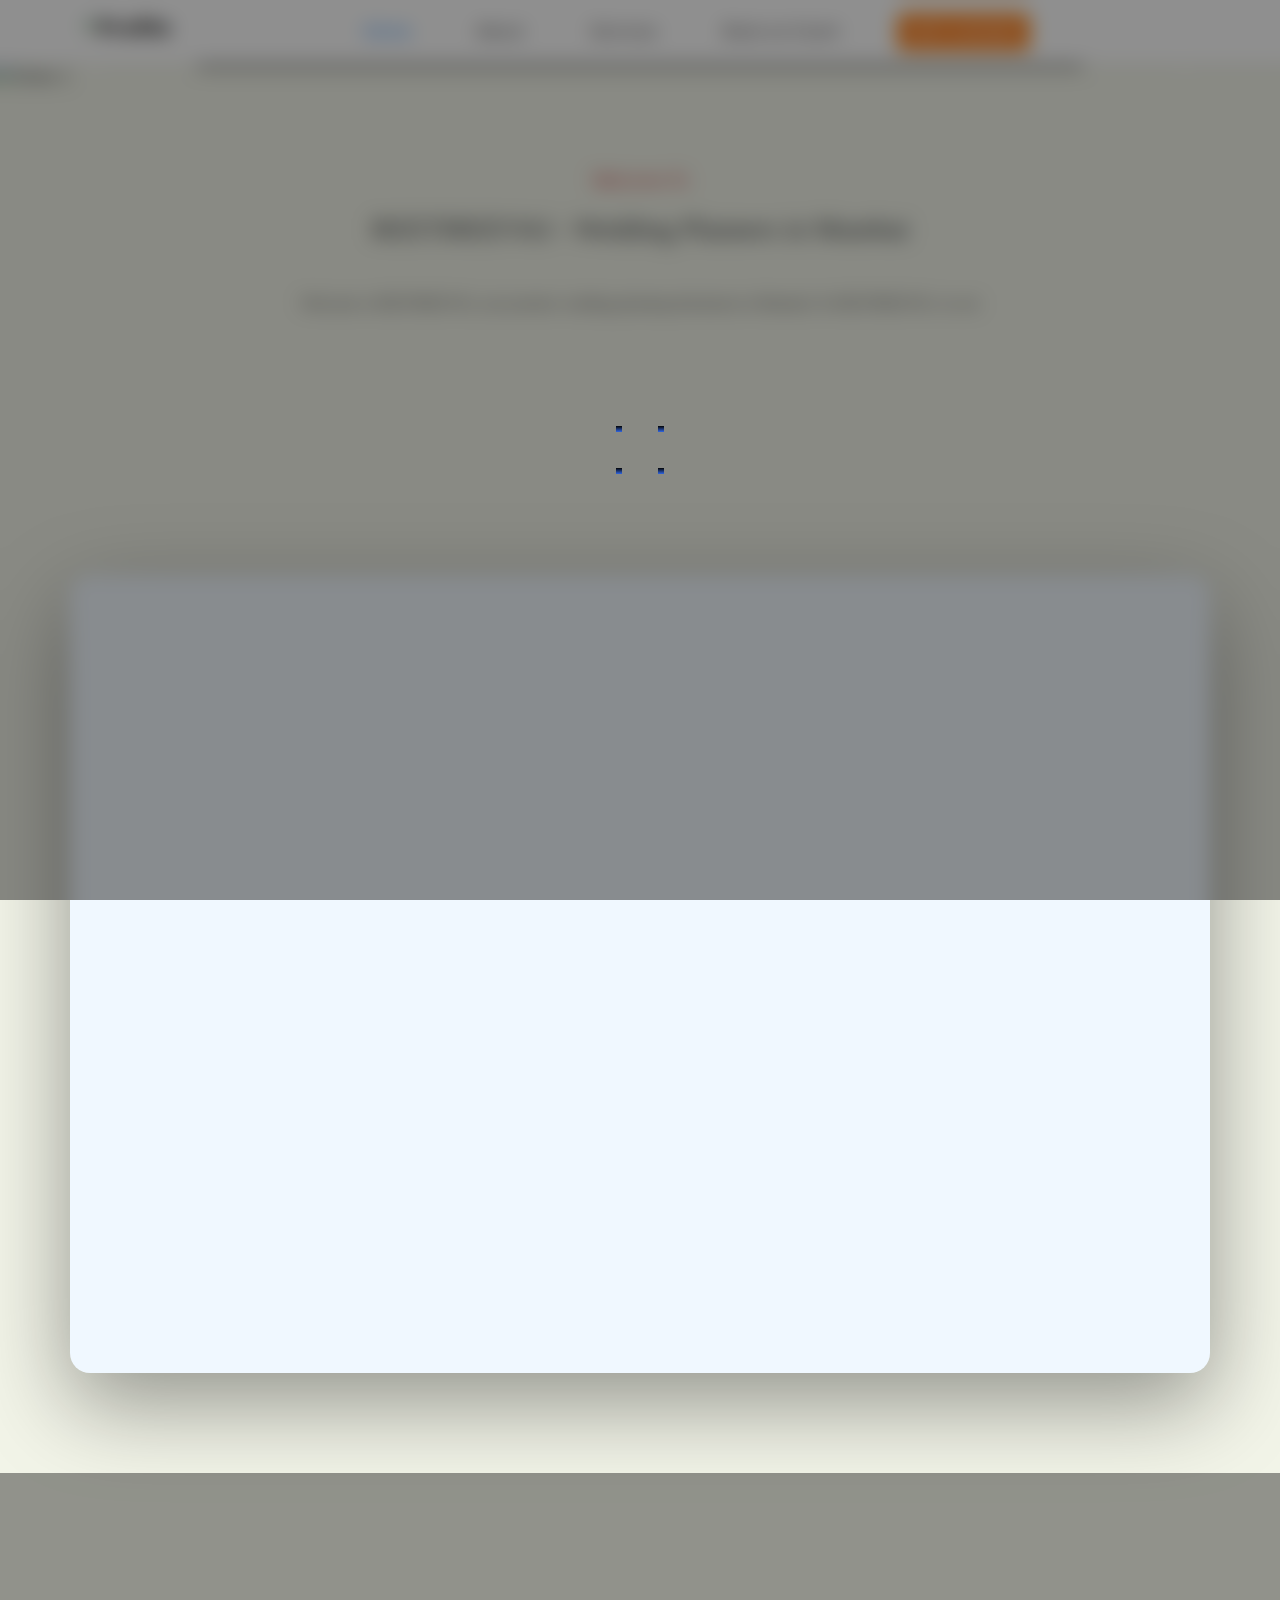
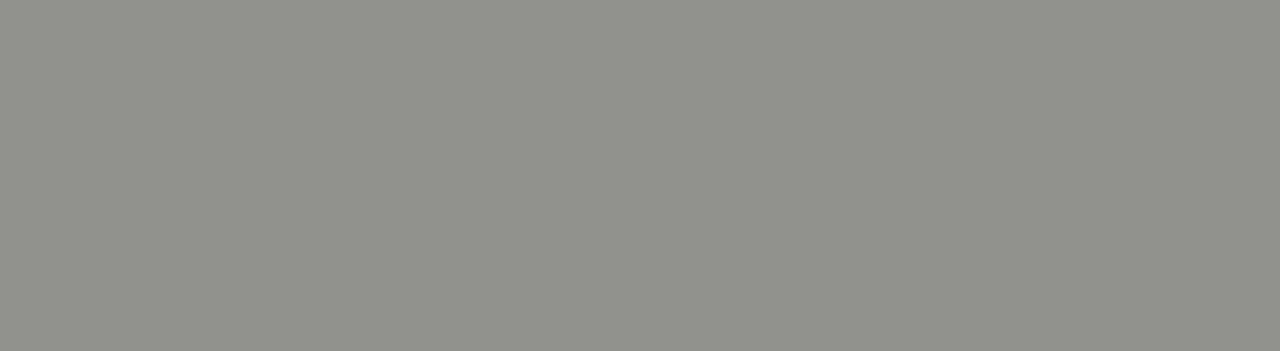
==== index.html @ b36957a5 "Add files via upload" ====
<!DOCTYPE html>
<html lang="en">
<head>
  <meta charset="UTF-8">
  <title>Smart Sticky Navbar</title>
  <meta name="viewport" content="width=device-width, initial-scale=1">
  <link
    href="https://cdn.jsdelivr.net/npm/bootstrap@5.3.2/dist/css/bootstrap.min.css"
    rel="stylesheet"
  >
  <!-- <link rel="stylesheet" href="styles.css"> -->
   <style>
    body{
        /* background-image: url("https://i.pinimg.com/736x/bc/fa/27/bcfa277eaa73a8981aa411fcb7633c8d.jpg");
        background-size: cover;
  background-position: center;
  background-repeat: no-repeat; */
  background-color: rgb(242, 244, 232);
    }
    .navbar-nav .nav-link {
  padding: 10px 15px;
  position: relative;
  color: #333;
  transition: color 1s;
}

.navbar-nav .nav-link:hover,
.navbar-nav .nav-link.active {
  color: #007bff;
}

.underline {
  position: absolute;
  bottom: 0;
  /* height: 3px; */
  /* background: #007bff; */
  /* border-radius: 5px; */
  transition: all 0.3s ease;
  left: 0;
  width: 0;
}

.sticky {
  position: fixed !important;
  top: 0;
  left: 0;
  right: 0;
  z-index: 1030;
  animation: slideDown 1s ease-in-out;
}

@keyframes slideDown {
  from {
    transform: translateY(-100%);
  }
  to {
    transform: translateY(0%);
  }
  
}

.spacer {
      height: 100vh;
    }
.carousel-item img {
      height: 100vh;
      object-fit: cover;
      width: 100%;
    }

    .carousel-caption {
      background: rgba(0, 0, 0, 0.5);
      padding: 1.5rem;
      border-radius: 12px;
    }

    .carousel-caption h5 {
      font-size: 2rem;
      font-weight: bold;
    }

    .carousel-caption p {
      font-size: 1.2rem;
    }
    .nav-links {
  display: flex;
  gap: 50px; /* increase this to add more space */
  align-items: center;
  list-style: none;
  position: relative;
}

.hero {
      opacity: 0;
      transform: translateY(50px);
      transition: all 2s ease-out;
      text-align: center;
      padding: 60px 20px;
    }

    .hero.animate {
      opacity: 1;
      transform: translateY(0);
    }

    .hero h1 {
      font-size: 2.5rem;
      font-weight: bold;
    }

    .hero p {
      font-size: 1.25rem;
      margin-bottom: 1.5rem;
    }

    .btn-animate {
      opacity: 0;
      transform: scale(0.8);
      transition: all 0.8s ease-in-out 0.5s;
    }

    .btn-animate.animate {
      opacity: 1;
      transform: scale(1);
    }
  
    .bg-hero-section {
  position: relative;
  overflow: hidden;
  width: 100%;
  padding: 100px 0;
  color: white;
  z-index: 1;
}
    .bg {
  position: relative;
  overflow: hidden;
  width: 100%;
  background-color: aliceblue;
  margin-bottom: 100px;
  padding: 100px 0;
  /* color: white; */
  z-index: 1;
  border-radius: 20px;
  box-shadow: rgba(0, 0, 0, 0.4) 0px 30px 90px;}



.bg-hero-section::before {
  content: "";
  position: absolute;
  top: 0;
  left: 0;
  width: 100%;
  height: 100%;
  background-image: url("https://images.pexels.com/photos/12200847/pexels-photo-12200847.jpeg?auto=compress&cs=tinysrgb&w=1260&h=750&dpr=2" ) !important;
  background-size: cover;
  background-position: center;
  background-repeat: no-repeat;
  filter: blur(3px);
  z-index: -1;
}

/* Optional: a dark overlay for better text visibility */
.bg-hero-section::after {
  content: "";
  position: absolute;
  inset: 0;
  background: rgba(0, 0, 0, 0.4); /* adjust darkness */
  z-index: -1;
}
.btn{
    border-color: #ffc10e;
    background-color: #ffc10e;
    
}
.custom-hover:hover {
  background-color: transparent;  /* Custom pink */
  border-color: transparent;
  color: white;
  transform: scale(1.05);
  box-shadow: 0 0 15px rgb(245, 245, 245);
  transition: all 0.3s ease-in-out;
}
.custom-hover1{
    background-color: #ff760e;
}
.custom-hover1:hover {
  background-color: #d93030;  /* Custom pink */
  border-color: transparent;
  color: #ffff;
  transform: scale(1.05);
  box-shadow: 0 0 15px rgb(201, 199, 199);
  transition: all 0.3s ease-in-out;
}
.custom-hover1:active{
    transform: scale(0.9);
    background-color:#d93030 !important;
    border: none !important;
}

.custom-hover:active{
    transform: scale(0.9);
    background-color: transparent !important;
}


.page-loader {
      position: fixed;
      top: 0;
      left: 0;
      width: 100%;
      height: 100%;
      background: rgba(32, 32, 32, 0.5);
      backdrop-filter: blur(10px);
      display: flex;
      justify-content: center;
      align-items: center;
      z-index: 9999;
      opacity: 0;
      pointer-events: none;
      transition: opacity 0.3s ease-in-out;
    }
  
    .page-loader.active {
      opacity: 1;
      pointer-events: all;
    }
  
    .spinner-border {
        border-image: linear-gradient( #030303, #3166e3);
      width: 3rem;
      height: 3rem;
      border-width: 0.4rem;
      
       animation: spin 1s linear xinfinite;
    }
    
  @keyframes spin {
    0%   { transform: rotate(0deg); }
    100% { transform: rotate(360deg); }
  }

  .about-section {
      padding: 40px 20px;
    }

    .about-section h2 {
      font-weight: bold;
      font-size: 2.5rem;
      margin-bottom: 20px;
    }

    .about-section h5 {
      color: #c72525;
      font-weight: bold;
    }

    .about-section p {
      color: #444;
      font-size: 1.05rem;
      line-height: 1.7;
    }

    .image-box {
      border-radius: 15px;
      overflow: hidden;
      box-shadow: 0 4px 20px rgba(0,0,0,0.1);
    }

    .image-box img {
      width: 100%;
      height: auto;
      display: block;
    }

    /* Animation styles */
    .left, .right {
      opacity: 0;
    }

    .left.animate {
      animation: slideInLeft 1.5s ease-out forwards;
    }

    .right.animate {
      animation: slideInRight 1.5s ease-out forwards;
    }

    @keyframes slideInLeft {
      from {
        transform: translateX(-100%);
        opacity: 0;
      }
      to {
        transform: translateX(0);
        opacity: 1;
      }
    }

    @keyframes slideInRight {
      from {
        transform: translateX(100%);
        opacity: 0;
      }
      to {
        transform: translateX(0);
        opacity: 1;
      }
    }

    .section {
      padding: 80px 20px;
      max-width: 900px;
      margin: auto;
      text-align: center;
    }

    .section p{
      color: #c72525;
      /* font-weight: bold; */
      margin-bottom: 20px;
      font: 16ps PT Serif;
    }
    .section h1{
      /* color: #c72525; */
      /* font-weight: bold; */
      margin-bottom: 50px;
      font: 28px PT Serif;
    }

    .typewriter-text {
      font-size: 1.1rem;
      line-height: 1.7;
      white-space: pre-wrap;
      min-height: 200px;
      color: #333;
      font: 15px Mulish;
      text-align: center;
    }

    /* Optional: fade in container */
    .section.hidden {
      opacity: 0;
      transition: opacity 0.5s ease-out;
    }

    .section.visible {
      opacity: 1;
    }

   </style>
</head>
<body>
    <div id="pageLoader" class="page-loader">
        <div class="spinner-border text-primary" role="status"></div>
      </div>

<!-- Navbar Wrapper -->
<div id="navbar-wrapper">
  <nav class="navbar navbar-expand-lg navbar-light bg-white shadow-sm" id="mainNavbar" data-bs-interval="2000">
    <div class="container">
      <a class="navbar-brand fw-bold" href="#"><img src="https://png.pngtree.com/png-clipart/20220604/ourmid/pngtree-gradient-circle-text-box-prmotion-sale-banner-png-image_4852602.png" width= "50px" height="50px" alt="Profile" class="rounded-circle mb-2"></a>
      <button class="navbar-toggler" type="button" data-bs-toggle="collapse" data-bs-target="#navbarNav">
        <span class="navbar-toggler-icon"></span>
      </button>
      <div class="collapse navbar-collapse position-relative" id="navbarNav">
        <ul class="navbar-nav mx-auto position-relative nav-links">
          <li class="nav-item"><a class="nav-link active" href="#mainSlider" id="home">Home</a></li>
          <li class="nav-item"><a class="nav-link" href="#mainSlider" id="about">About</a></li>
          <li class="nav-item"><a class="nav-link" href="#">Services</a></li>
          <li class="nav-item"><a class="nav-link" href="#" id="book_an_event">Book an Event</a></li>

          <div class="underline"></div>
          <button class="btn btn-primary me-10 custom-hover1" id="consultBtn1">Let’s connect</button>
<!-- <a class="navbar-brand fw-bold" href="#">Brand</a> -->
        </ul>
      </div>
    </div>
  </nav>
</div>

<!-- Page Content -->

<div id="mainSlider" class="carousel slide" data-bs-ride="carousel" data-bs-interval="2000">
    <div class="carousel-inner">
      <div class="carousel-item active">
        <img src="https://images.pexels.com/photos/12200847/pexels-photo-12200847.jpeg?auto=compress&cs=tinysrgb&w=1260&h=750&dpr=2" alt="Slide 1">
        <div class="carousel-caption d-none d-md-block">
          <h5>Shaadi Ka Jashn</h5>
          <p>"Where two hearts meet, promises are made, and dreams begin."</p>
        </div>
      </div>
      <div class="carousel-item">
        <img src="https://5.imimg.com/data5/ANDROID/Default/2021/9/KF/UL/VL/37508980/sub-9262-jpg-1000x1000.jpg" alt="Slide 2">
        <div class="carousel-caption d-none d-md-block">
          <h5>Chhoti Si Khushi </h5>
          <p>"Join us in celebrating this delicious and meaningful baby milestone."</p>
        </div>
      </div>
      <div class="carousel-item">
        <img src="https://le-cdn.website-editor.net/s/210bf33313ab49b0b382e35c98557857/dms3rep/multi/opt/GBU_Birthday_Celebrate_Party-1920w.png?Expires=1746973833&Signature=LhI2fwpentD~Cj0luSILydpZ4IeaRVUSwk3YNKrjOZB0hN~vjrWx4zOup6OYePdI7ofzUfCtNggw~QOQ~aRkjR3Nl7BUOf9kp5C707br80G08vrrRVyUDB-zp5UCs5DcyZ5xTb9aa3ky8NYne89ws3Qx3XV0jNJbO241DjbOstcCiC8RsIYOKPXz~dic7j38h98T2w2EdeJWuDXeemjKPYuLgUT-Llxe8~BUsMAZWbNT0RIeQHC~ozLMCpQEwnMnsgKZC59x5X5HZgb4hO5s56yIG315~Vs6vcw5BvHzYiNw5o-8ftlxFzexeWmL0Ba6u3lNME9MM5wKlYbr63Qv0w__&Key-Pair-Id=K2NXBXLF010TJW" alt="Slide 3">
        <div class="carousel-caption d-none d-md-block">
          <h5>Birthday Bliss</h5>
          <p>"Celebrate this beautiful life with happiness, friends, and sweet moments."</p>
        </div>
      </div>
    </div>

    <!-- Controls -->
    <button class="carousel-control-prev" type="button" data-bs-target="#mainSlider" data-bs-slide="prev">
      <span class="carousel-control-prev-icon"></span>
    </button>
    <button class="carousel-control-next" type="button" data-bs-target="#mainSlider" data-bs-slide="next">
      <span class="carousel-control-next-icon"></span>
    </button>
  </div>


<!-- Typewriter Section -->
<div class="section hidden" id="welcome-section">
  <p>Welcome To</p>
    <h1>REETIREEVAJ - Wedding Planners in Mumbai</h1>
  <div class="typewriter-text" id="typewriter"></div>
</div>

  <!-- <div class="spacer"></div> Simulate a long page -->
  <div class="container about-section bg" id="aboutus">
    <div class="row align-items-center">
      <div class="col-md-6 left">
        <h5>About Us</h5>
        <h2>Unveiling Our Journey</h2>
        <p>
          At REETIREEVAJ, we are Mumbai’s premier wedding planners, dedicated to turning your dream wedding into a reality. With a meticulous attention to detail and a deep understanding of Indian wedding traditions, we specialize in crafting personalized experiences that reflect your unique love story. From intimate gatherings to grand celebrations, our experienced team is committed to delivering excellence at every step of the journey.
        </p>
        <p>
          With REETIREEVAJ, you can trust that your wedding day will be meticulously planned and flawlessly executed. Our passion for perfection, coupled with our creative vision and dedication to customer satisfaction, ensures that your special day is nothing short of extraordinary. Let us handle the intricacies of wedding planning so you can focus on creating lifelong memories with your loved ones.
        </p>
        <p>
          With REETIREEVAJ as your trusted partner, you can relax and enjoy the journey of planning your wedding, knowing that every aspect is being handled with care and expertise. Let us guide you through the process and create memories that will last a lifetime.
        </p>
      </div>
      <div class="col-md-6 right">
        <div class="image-box">
          <img src="https://png.pngtree.com/thumb_back/fh260/background/20240704/pngtree-new-event-management-outdoor-background-image_15957681.jpg" alt="Decorated wall with flowers and neon sign" />
        </div>
      </div>
    </div>
  </div>

<div class="bg-hero-section"  id="connect">
  <div class="container ">
    <div class="hero" id="textSection">
      <h1>We Make Your Dream Come True</h1>
      <p>Your special day is just a call away. Let’s connect.</p>
      <button class="btn btn-primary btn-lg btn-animate custom-hover" id="consultBtn">Book a Consultation</button>
    </div>
  </div>
</div>



<!-- Bootstrap JS -->
<script src="https://cdn.jsdelivr.net/npm/bootstrap@5.3.2/dist/js/bootstrap.bundle.min.js"></script>
<script>
    document.addEventListener("DOMContentLoaded", function () {
  const navbar = document.getElementById("mainNavbar");
  const wrapper = document.getElementById("navbar-wrapper");
  const stickyOffset = wrapper.offsetTop + wrapper.offsetHeight;

  const links = document.querySelectorAll(".nav-link");
  const underline = document.querySelector(".underline");

  function moveUnderline(target) {
    const rect = target.getBoundingClientRect();
    const container = target.closest(".nav-links").getBoundingClientRect();
    underline.style.width = `${rect.width}px`;
    underline.style.left = `${rect.left - container.left}px`;
  }

  links.forEach(link => {
    link.addEventListener("mouseenter", () => moveUnderline(link));
    link.addEventListener("click", (e) => {
      e.preventDefault();
      links.forEach(l => l.classList.remove("active"));
      link.classList.add("active");
      moveUnderline(link);
    });
  });

  const active = document.querySelector(".nav-link.active");
  if (active) moveUnderline(active);

  window.addEventListener("scroll", function () {
    if (window.scrollY >= stickyOffset) {
      navbar.classList.add("sticky", "bg-white", "shadow-sm");
    } else {
      navbar.classList.remove("sticky");
    }
  });
});

const section = document.getElementById('textSection');
    const button = document.getElementById('consultBtn');

    const observer = new IntersectionObserver((entries) => {
      entries.forEach(entry => {
        if (entry.isIntersecting) {
          section.classList.add('animate');
          button.classList.add('animate');
        }
      });
    }, { threshold: 0.5 }); // 50% visible

    observer.observe(section);

    document.getElementById("consultBtn").addEventListener("click", function() {
  window.location.href = "event_book.html"; // Replace with your target page URL
});
    document.getElementById("consultBtn1").addEventListener("click", function() {
  window.location.href = "event_book.html"; // Replace with your target page URL
});
    document.getElementById("home").addEventListener("click", function() {
  window.location.href = "#mainSlider"; // Replace with your target page URL
});
    document.getElementById("book_an_event").addEventListener("click", function() {
  window.location.href = "#connect"; // Replace with your target page URL
});
    document.getElementById("about").addEventListener("click", function() {
  window.location.href = "#aboutus"; // Replace with your target page URL
});

function showLoader() {
    document.getElementById("pageLoader").classList.add("active");
  }

  // Hide the loader
  function hideLoader() {
    document.getElementById("pageLoader").classList.remove("active");
  }

  // Example: show loader for 2 seconds on page load
  window.addEventListener("load", () => {
    showLoader();
    setTimeout(hideLoader, 2000);
  });

  const observe = new IntersectionObserver((entries) => {
      entries.forEach(entry => {
        if (entry.isIntersecting) {
          entry.target.classList.add('animate');
        }
      });
    }, {
      threshold: 0.3
    });

    document.querySelectorAll('.left, .right').forEach(el => {
      observe.observe(el);
    });

    const observ = new IntersectionObserver((entries) => {
  entries.forEach(entry => {
    if (entry.isIntersecting) {
      const se = entry.target;
      se.classList.add('visible');
      startTyping();
      observ.unobserve(se); // Corrected observer name here
    }
  });
}, { threshold: 0.3 });

const se = document.getElementById('welcome-section');
observ.observe(se); // Corrected to use 'observ'

const text = `Welcome to REETIREEVAJ, your premier wedding planning destination in Mumbai! At REETIREEVAJ, we are passionate about creating unforgettable moments that celebrate love and commitment. With our meticulous attention to detail and creative flair, we specialize in crafting bespoke weddings that reflect your unique style and vision.

From the vibrant streets of Mumbai to the serene beaches of Goa, we pride ourselves on transforming every wedding into a magical experience. Whether you dream of an opulent affair in a luxurious hotel ballroom or an intimate celebration under the stars, our dedicated team of planners will bring your vision to life with seamless execution and unparalleled elegance.`;

const container = document.getElementById('typewriter');
let index = 0;

function startTyping() {
  function typeWriter() {
    if (index < text.length) {
      container.innerHTML += text.charAt(index);
      index++;
      setTimeout(typeWriter, 8); // Fast typing speed
    }
  }
  typeWriter();
}
 

</script>
</body>
</html>
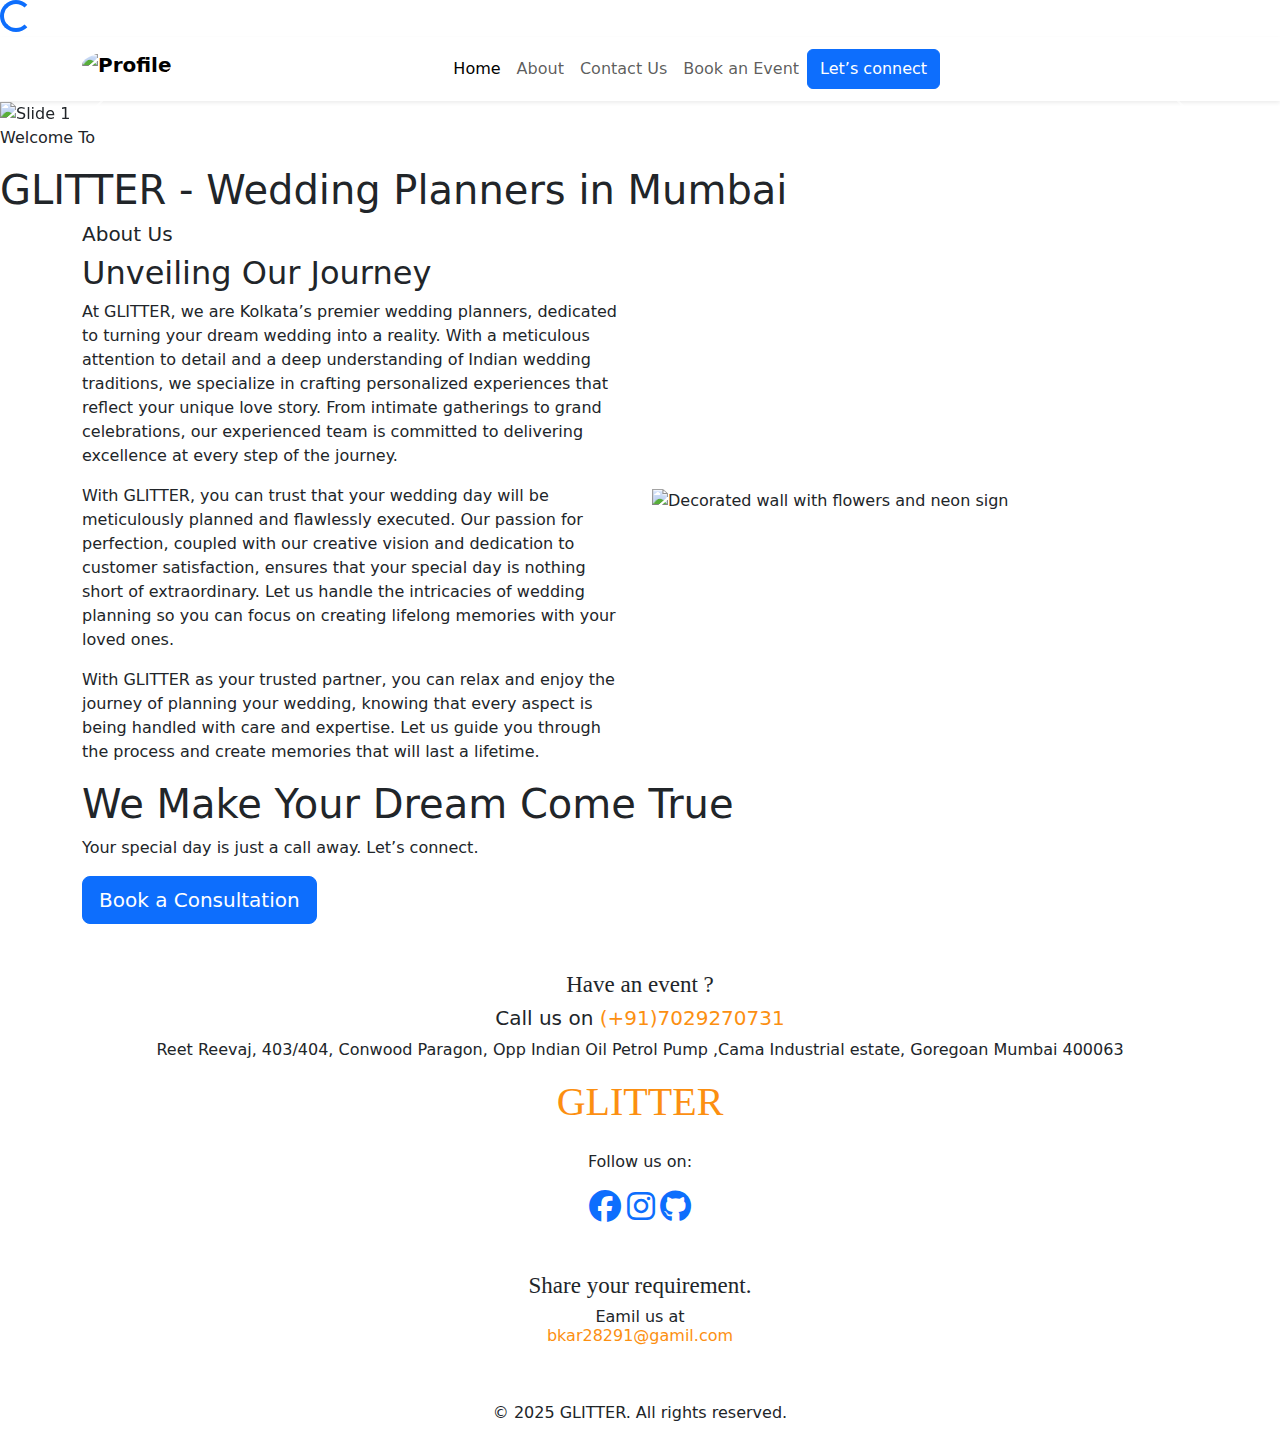
==== commit 0b84ed59: "Update index.html" ====
--- a/index.html
+++ b/index.html
@@ -2,354 +2,18 @@
 <html lang="en">
 <head>
   <meta charset="UTF-8">
-  <title>Smart Sticky Navbar</title>
+  <title>GLITTER Online Event Booking Web</title>
   <meta name="viewport" content="width=device-width, initial-scale=1">
+  <link rel="stylesheet" href="https://cdnjs.cloudflare.com/ajax/libs/font-awesome/6.4.0/css/all.min.css">
+              
+  <link rel="icon" type="image/png" href="https://png.pngtree.com/png-clipart/20220604/ourmid/pngtree-gradient-circle-text-box-prmotion-sale-banner-png-image_4852602.png">
+
   <link
     href="https://cdn.jsdelivr.net/npm/bootstrap@5.3.2/dist/css/bootstrap.min.css"
     rel="stylesheet"
   >
-  <!-- <link rel="stylesheet" href="styles.css"> -->
-   <style>
-    body{
-        /* background-image: url("https://i.pinimg.com/736x/bc/fa/27/bcfa277eaa73a8981aa411fcb7633c8d.jpg");
-        background-size: cover;
-  background-position: center;
-  background-repeat: no-repeat; */
-  background-color: rgb(242, 244, 232);
-    }
-    .navbar-nav .nav-link {
-  padding: 10px 15px;
-  position: relative;
-  color: #333;
-  transition: color 1s;
-}
-
-.navbar-nav .nav-link:hover,
-.navbar-nav .nav-link.active {
-  color: #007bff;
-}
-
-.underline {
-  position: absolute;
-  bottom: 0;
-  /* height: 3px; */
-  /* background: #007bff; */
-  /* border-radius: 5px; */
-  transition: all 0.3s ease;
-  left: 0;
-  width: 0;
-}
-
-.sticky {
-  position: fixed !important;
-  top: 0;
-  left: 0;
-  right: 0;
-  z-index: 1030;
-  animation: slideDown 1s ease-in-out;
-}
-
-@keyframes slideDown {
-  from {
-    transform: translateY(-100%);
-  }
-  to {
-    transform: translateY(0%);
-  }
-  
-}
-
-.spacer {
-      height: 100vh;
-    }
-.carousel-item img {
-      height: 100vh;
-      object-fit: cover;
-      width: 100%;
-    }
-
-    .carousel-caption {
-      background: rgba(0, 0, 0, 0.5);
-      padding: 1.5rem;
-      border-radius: 12px;
-    }
-
-    .carousel-caption h5 {
-      font-size: 2rem;
-      font-weight: bold;
-    }
-
-    .carousel-caption p {
-      font-size: 1.2rem;
-    }
-    .nav-links {
-  display: flex;
-  gap: 50px; /* increase this to add more space */
-  align-items: center;
-  list-style: none;
-  position: relative;
-}
-
-.hero {
-      opacity: 0;
-      transform: translateY(50px);
-      transition: all 2s ease-out;
-      text-align: center;
-      padding: 60px 20px;
-    }
-
-    .hero.animate {
-      opacity: 1;
-      transform: translateY(0);
-    }
-
-    .hero h1 {
-      font-size: 2.5rem;
-      font-weight: bold;
-    }
-
-    .hero p {
-      font-size: 1.25rem;
-      margin-bottom: 1.5rem;
-    }
-
-    .btn-animate {
-      opacity: 0;
-      transform: scale(0.8);
-      transition: all 0.8s ease-in-out 0.5s;
-    }
-
-    .btn-animate.animate {
-      opacity: 1;
-      transform: scale(1);
-    }
-  
-    .bg-hero-section {
-  position: relative;
-  overflow: hidden;
-  width: 100%;
-  padding: 100px 0;
-  color: white;
-  z-index: 1;
-}
-    .bg {
-  position: relative;
-  overflow: hidden;
-  width: 100%;
-  background-color: aliceblue;
-  margin-bottom: 100px;
-  padding: 100px 0;
-  /* color: white; */
-  z-index: 1;
-  border-radius: 20px;
-  box-shadow: rgba(0, 0, 0, 0.4) 0px 30px 90px;}
-
-
-
-.bg-hero-section::before {
-  content: "";
-  position: absolute;
-  top: 0;
-  left: 0;
-  width: 100%;
-  height: 100%;
-  background-image: url("https://images.pexels.com/photos/12200847/pexels-photo-12200847.jpeg?auto=compress&cs=tinysrgb&w=1260&h=750&dpr=2" ) !important;
-  background-size: cover;
-  background-position: center;
-  background-repeat: no-repeat;
-  filter: blur(3px);
-  z-index: -1;
-}
-
-/* Optional: a dark overlay for better text visibility */
-.bg-hero-section::after {
-  content: "";
-  position: absolute;
-  inset: 0;
-  background: rgba(0, 0, 0, 0.4); /* adjust darkness */
-  z-index: -1;
-}
-.btn{
-    border-color: #ffc10e;
-    background-color: #ffc10e;
-    
-}
-.custom-hover:hover {
-  background-color: transparent;  /* Custom pink */
-  border-color: transparent;
-  color: white;
-  transform: scale(1.05);
-  box-shadow: 0 0 15px rgb(245, 245, 245);
-  transition: all 0.3s ease-in-out;
-}
-.custom-hover1{
-    background-color: #ff760e;
-}
-.custom-hover1:hover {
-  background-color: #d93030;  /* Custom pink */
-  border-color: transparent;
-  color: #ffff;
-  transform: scale(1.05);
-  box-shadow: 0 0 15px rgb(201, 199, 199);
-  transition: all 0.3s ease-in-out;
-}
-.custom-hover1:active{
-    transform: scale(0.9);
-    background-color:#d93030 !important;
-    border: none !important;
-}
-
-.custom-hover:active{
-    transform: scale(0.9);
-    background-color: transparent !important;
-}
-
-
-.page-loader {
-      position: fixed;
-      top: 0;
-      left: 0;
-      width: 100%;
-      height: 100%;
-      background: rgba(32, 32, 32, 0.5);
-      backdrop-filter: blur(10px);
-      display: flex;
-      justify-content: center;
-      align-items: center;
-      z-index: 9999;
-      opacity: 0;
-      pointer-events: none;
-      transition: opacity 0.3s ease-in-out;
-    }
-  
-    .page-loader.active {
-      opacity: 1;
-      pointer-events: all;
-    }
-  
-    .spinner-border {
-        border-image: linear-gradient( #030303, #3166e3);
-      width: 3rem;
-      height: 3rem;
-      border-width: 0.4rem;
-      
-       animation: spin 1s linear xinfinite;
-    }
-    
-  @keyframes spin {
-    0%   { transform: rotate(0deg); }
-    100% { transform: rotate(360deg); }
-  }
-
-  .about-section {
-      padding: 40px 20px;
-    }
-
-    .about-section h2 {
-      font-weight: bold;
-      font-size: 2.5rem;
-      margin-bottom: 20px;
-    }
-
-    .about-section h5 {
-      color: #c72525;
-      font-weight: bold;
-    }
-
-    .about-section p {
-      color: #444;
-      font-size: 1.05rem;
-      line-height: 1.7;
-    }
-
-    .image-box {
-      border-radius: 15px;
-      overflow: hidden;
-      box-shadow: 0 4px 20px rgba(0,0,0,0.1);
-    }
-
-    .image-box img {
-      width: 100%;
-      height: auto;
-      display: block;
-    }
-
-    /* Animation styles */
-    .left, .right {
-      opacity: 0;
-    }
-
-    .left.animate {
-      animation: slideInLeft 1.5s ease-out forwards;
-    }
-
-    .right.animate {
-      animation: slideInRight 1.5s ease-out forwards;
-    }
-
-    @keyframes slideInLeft {
-      from {
-        transform: translateX(-100%);
-        opacity: 0;
-      }
-      to {
-        transform: translateX(0);
-        opacity: 1;
-      }
-    }
-
-    @keyframes slideInRight {
-      from {
-        transform: translateX(100%);
-        opacity: 0;
-      }
-      to {
-        transform: translateX(0);
-        opacity: 1;
-      }
-    }
-
-    .section {
-      padding: 80px 20px;
-      max-width: 900px;
-      margin: auto;
-      text-align: center;
-    }
-
-    .section p{
-      color: #c72525;
-      /* font-weight: bold; */
-      margin-bottom: 20px;
-      font: 16ps PT Serif;
-    }
-    .section h1{
-      /* color: #c72525; */
-      /* font-weight: bold; */
-      margin-bottom: 50px;
-      font: 28px PT Serif;
-    }
-
-    .typewriter-text {
-      font-size: 1.1rem;
-      line-height: 1.7;
-      white-space: pre-wrap;
-      min-height: 200px;
-      color: #333;
-      font: 15px Mulish;
-      text-align: center;
-    }
-
-    /* Optional: fade in container */
-    .section.hidden {
-      opacity: 0;
-      transition: opacity 0.5s ease-out;
-    }
-
-    .section.visible {
-      opacity: 1;
-    }
-
-   </style>
+  <link rel="stylesheet" href="index.css">
+   
 </head>
 <body>
     <div id="pageLoader" class="page-loader">
@@ -368,12 +32,12 @@
         <ul class="navbar-nav mx-auto position-relative nav-links">
           <li class="nav-item"><a class="nav-link active" href="#mainSlider" id="home">Home</a></li>
           <li class="nav-item"><a class="nav-link" href="#mainSlider" id="about">About</a></li>
-          <li class="nav-item"><a class="nav-link" href="#">Services</a></li>
+          <li class="nav-item"><a class="nav-link" href="#" id="con">Contact Us</a></li>
           <li class="nav-item"><a class="nav-link" href="#" id="book_an_event">Book an Event</a></li>
 
           <div class="underline"></div>
           <button class="btn btn-primary me-10 custom-hover1" id="consultBtn1">Let’s connect</button>
-<!-- <a class="navbar-brand fw-bold" href="#">Brand</a> -->
+
         </ul>
       </div>
     </div>
@@ -420,7 +84,7 @@
 <!-- Typewriter Section -->
 <div class="section hidden" id="welcome-section">
   <p>Welcome To</p>
-    <h1>REETIREEVAJ - Wedding Planners in Mumbai</h1>
+    <h1>GLITTER - Wedding Planners in Mumbai</h1>
   <div class="typewriter-text" id="typewriter"></div>
 </div>
 
@@ -431,13 +95,13 @@
         <h5>About Us</h5>
         <h2>Unveiling Our Journey</h2>
         <p>
-          At REETIREEVAJ, we are Mumbai’s premier wedding planners, dedicated to turning your dream wedding into a reality. With a meticulous attention to detail and a deep understanding of Indian wedding traditions, we specialize in crafting personalized experiences that reflect your unique love story. From intimate gatherings to grand celebrations, our experienced team is committed to delivering excellence at every step of the journey.
+          At GLITTER, we are Kolkata’s premier wedding planners, dedicated to turning your dream wedding into a reality. With a meticulous attention to detail and a deep understanding of Indian wedding traditions, we specialize in crafting personalized experiences that reflect your unique love story. From intimate gatherings to grand celebrations, our experienced team is committed to delivering excellence at every step of the journey.
         </p>
         <p>
-          With REETIREEVAJ, you can trust that your wedding day will be meticulously planned and flawlessly executed. Our passion for perfection, coupled with our creative vision and dedication to customer satisfaction, ensures that your special day is nothing short of extraordinary. Let us handle the intricacies of wedding planning so you can focus on creating lifelong memories with your loved ones.
+          With GLITTER, you can trust that your wedding day will be meticulously planned and flawlessly executed. Our passion for perfection, coupled with our creative vision and dedication to customer satisfaction, ensures that your special day is nothing short of extraordinary. Let us handle the intricacies of wedding planning so you can focus on creating lifelong memories with your loved ones.
         </p>
         <p>
-          With REETIREEVAJ as your trusted partner, you can relax and enjoy the journey of planning your wedding, knowing that every aspect is being handled with care and expertise. Let us guide you through the process and create memories that will last a lifetime.
+          With GLITTER as your trusted partner, you can relax and enjoy the journey of planning your wedding, knowing that every aspect is being handled with care and expertise. Let us guide you through the process and create memories that will last a lifetime.
         </p>
       </div>
       <div class="col-md-6 right">
@@ -460,138 +124,36 @@
 
 
 
-<!-- Bootstrap JS -->
-<script src="https://cdn.jsdelivr.net/npm/bootstrap@5.3.2/dist/js/bootstrap.bundle.min.js"></script>
-<script>
-    document.addEventListener("DOMContentLoaded", function () {
-  const navbar = document.getElementById("mainNavbar");
-  const wrapper = document.getElementById("navbar-wrapper");
-  const stickyOffset = wrapper.offsetTop + wrapper.offsetHeight;
 
-  const links = document.querySelectorAll(".nav-link");
-  const underline = document.querySelector(".underline");
+<div class="row m-5" id="contect">
+  <div class="col-xxl text-center">
+    <h3 style="font: 23px PT Serif;">Have an event ?</h3>
+    <h5>Call us on <span style="color: #fc8f11;">(+91)7029270731</span></h5>
+    <p class="heading">Reet Reevaj, 403/404, Conwood Paragon, Opp Indian Oil Petrol Pump ,Cama Industrial estate, Goregoan Mumbai 400063</p>
+  </div>
+  <div class="col-xxl text-center">
+    <h1 style="font-family: Cinzel; color: #fc8f11;">GLITTER</h1>
+    <p class="mt-4">Follow us on:</p>
+    <a href="https://facebook.com" target="_blank"><i class="fab fa-facebook fs-2" ></i></a>
+<a href="https://instagram.com" target="_blank"><i class="fab fa-instagram fs-2" ></i></a>
+<a href="https://github.com" target="_blank"><i class="fab fa-github fs-2"></i></a>
 
-  function moveUnderline(target) {
-    const rect = target.getBoundingClientRect();
-    const container = target.closest(".nav-links").getBoundingClientRect();
-    underline.style.width = `${rect.width}px`;
-    underline.style.left = `${rect.left - container.left}px`;
-  }
+    <!-- <h5>Call us on <span style="color: #fc8f11;">(+91)7029270731</span></h5>
+    <p class="heading">Reet Reevaj, 403/404, Conwood Paragon, Opp Indian Oil Petrol Pump ,Cama Industrial estate, Goregoan Mumbai 400063</p> -->
+  </div>
+  <div class="col-xxl text-center mt-5">
+    <h3 style="font: 23px PT Serif;">Share your requirement.</h3>
+    <h6>Eamil us at<br><span style="color: #fc8f11;">bkar28291@gamil.com</span></h6>
+  </div>
+</div>
 
-  links.forEach(link => {
-    link.addEventListener("mouseenter", () => moveUnderline(link));
-    link.addEventListener("click", (e) => {
-      e.preventDefault();
-      links.forEach(l => l.classList.remove("active"));
-      link.classList.add("active");
-      moveUnderline(link);
-    });
-  });
+<footer class="text-center">
+  <p>&copy; 2025 GLITTER. All rights reserved.</p>
+</footer>
 
-  const active = document.querySelector(".nav-link.active");
-  if (active) moveUnderline(active);
-
-  window.addEventListener("scroll", function () {
-    if (window.scrollY >= stickyOffset) {
-      navbar.classList.add("sticky", "bg-white", "shadow-sm");
-    } else {
-      navbar.classList.remove("sticky");
-    }
-  });
-});
-
-const section = document.getElementById('textSection');
-    const button = document.getElementById('consultBtn');
-
-    const observer = new IntersectionObserver((entries) => {
-      entries.forEach(entry => {
-        if (entry.isIntersecting) {
-          section.classList.add('animate');
-          button.classList.add('animate');
-        }
-      });
-    }, { threshold: 0.5 }); // 50% visible
-
-    observer.observe(section);
-
-    document.getElementById("consultBtn").addEventListener("click", function() {
-  window.location.href = "event_book.html"; // Replace with your target page URL
-});
-    document.getElementById("consultBtn1").addEventListener("click", function() {
-  window.location.href = "event_book.html"; // Replace with your target page URL
-});
-    document.getElementById("home").addEventListener("click", function() {
-  window.location.href = "#mainSlider"; // Replace with your target page URL
-});
-    document.getElementById("book_an_event").addEventListener("click", function() {
-  window.location.href = "#connect"; // Replace with your target page URL
-});
-    document.getElementById("about").addEventListener("click", function() {
-  window.location.href = "#aboutus"; // Replace with your target page URL
-});
-
-function showLoader() {
-    document.getElementById("pageLoader").classList.add("active");
-  }
-
-  // Hide the loader
-  function hideLoader() {
-    document.getElementById("pageLoader").classList.remove("active");
-  }
-
-  // Example: show loader for 2 seconds on page load
-  window.addEventListener("load", () => {
-    showLoader();
-    setTimeout(hideLoader, 2000);
-  });
-
-  const observe = new IntersectionObserver((entries) => {
-      entries.forEach(entry => {
-        if (entry.isIntersecting) {
-          entry.target.classList.add('animate');
-        }
-      });
-    }, {
-      threshold: 0.3
-    });
-
-    document.querySelectorAll('.left, .right').forEach(el => {
-      observe.observe(el);
-    });
-
-    const observ = new IntersectionObserver((entries) => {
-  entries.forEach(entry => {
-    if (entry.isIntersecting) {
-      const se = entry.target;
-      se.classList.add('visible');
-      startTyping();
-      observ.unobserve(se); // Corrected observer name here
-    }
-  });
-}, { threshold: 0.3 });
-
-const se = document.getElementById('welcome-section');
-observ.observe(se); // Corrected to use 'observ'
-
-const text = `Welcome to REETIREEVAJ, your premier wedding planning destination in Mumbai! At REETIREEVAJ, we are passionate about creating unforgettable moments that celebrate love and commitment. With our meticulous attention to detail and creative flair, we specialize in crafting bespoke weddings that reflect your unique style and vision.
-
-From the vibrant streets of Mumbai to the serene beaches of Goa, we pride ourselves on transforming every wedding into a magical experience. Whether you dream of an opulent affair in a luxurious hotel ballroom or an intimate celebration under the stars, our dedicated team of planners will bring your vision to life with seamless execution and unparalleled elegance.`;
-
-const container = document.getElementById('typewriter');
-let index = 0;
-
-function startTyping() {
-  function typeWriter() {
-    if (index < text.length) {
-      container.innerHTML += text.charAt(index);
-      index++;
-      setTimeout(typeWriter, 8); // Fast typing speed
-    }
-  }
-  typeWriter();
-}
  
 
-</script>
+<script src="https://cdn.jsdelivr.net/npm/bootstrap@5.3.2/dist/js/bootstrap.bundle.min.js"></script>
+<script src="index.js"></script>
 </body>
 </html>
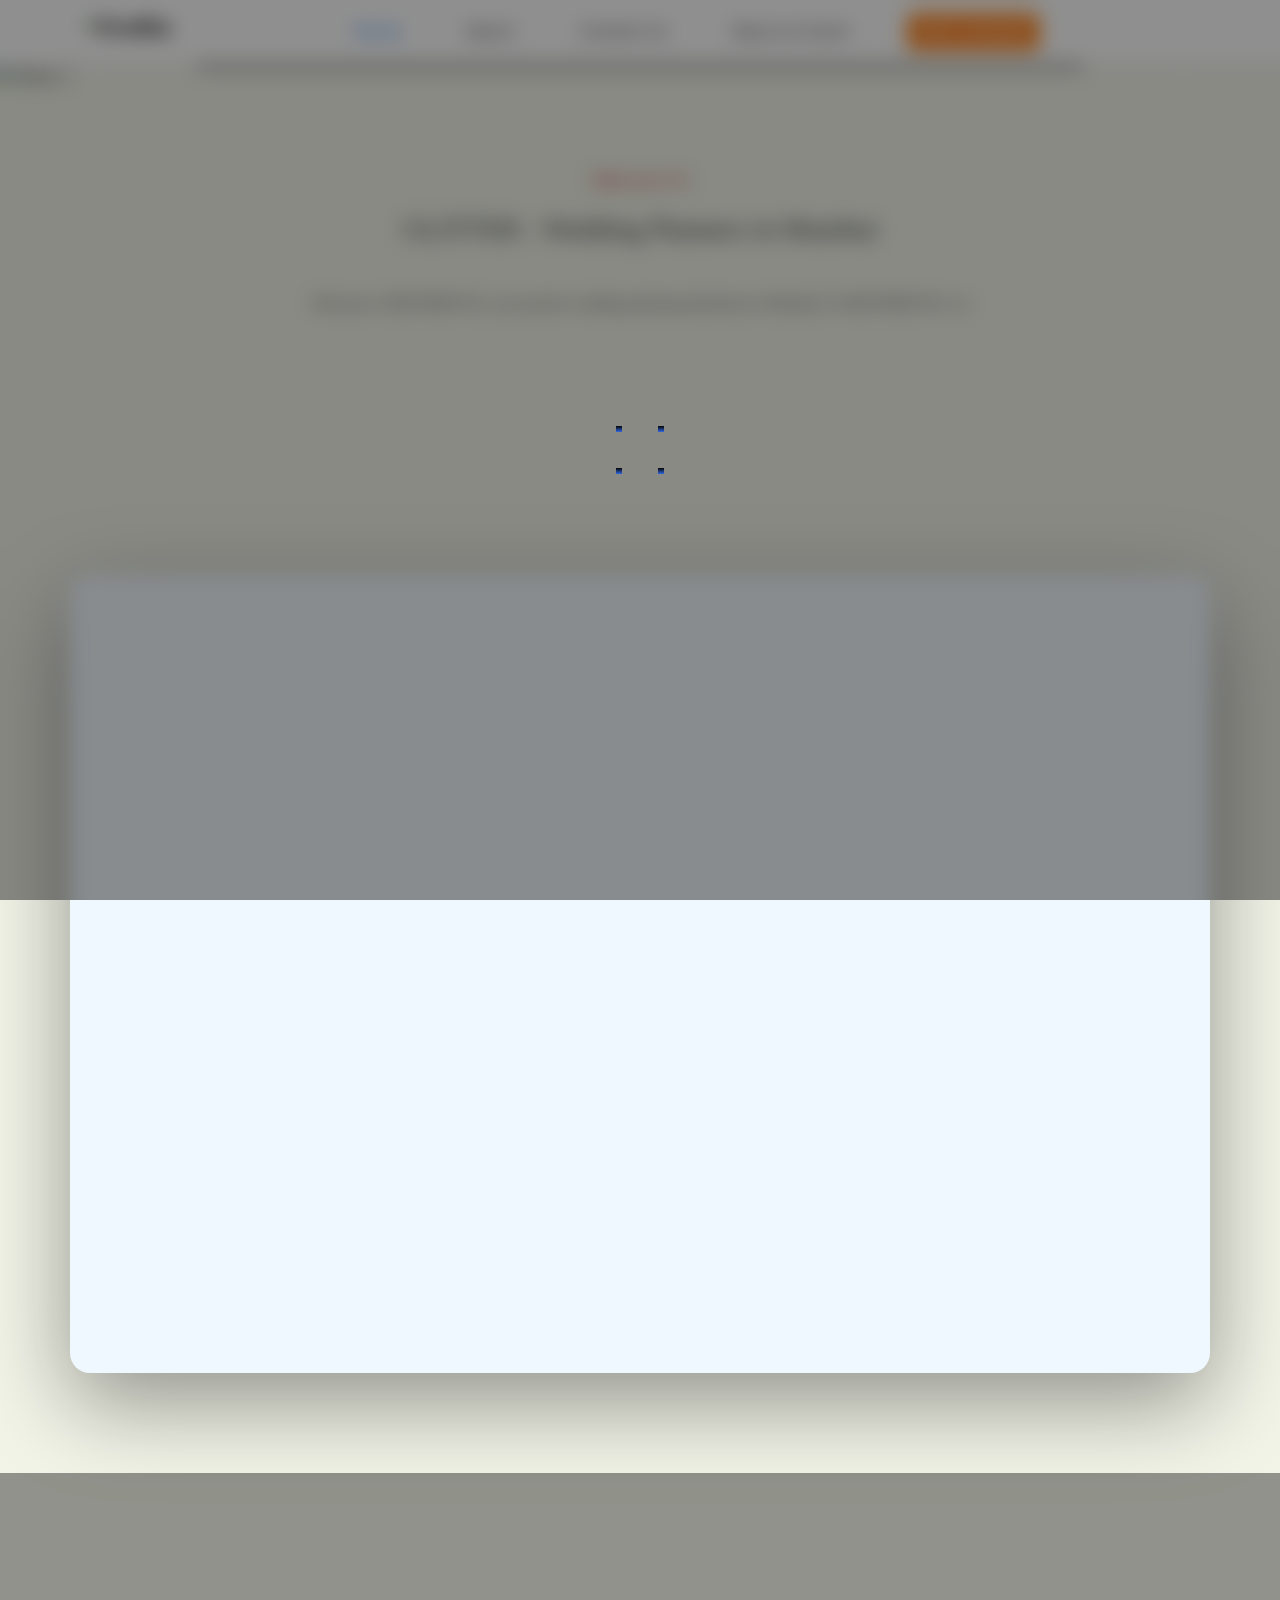
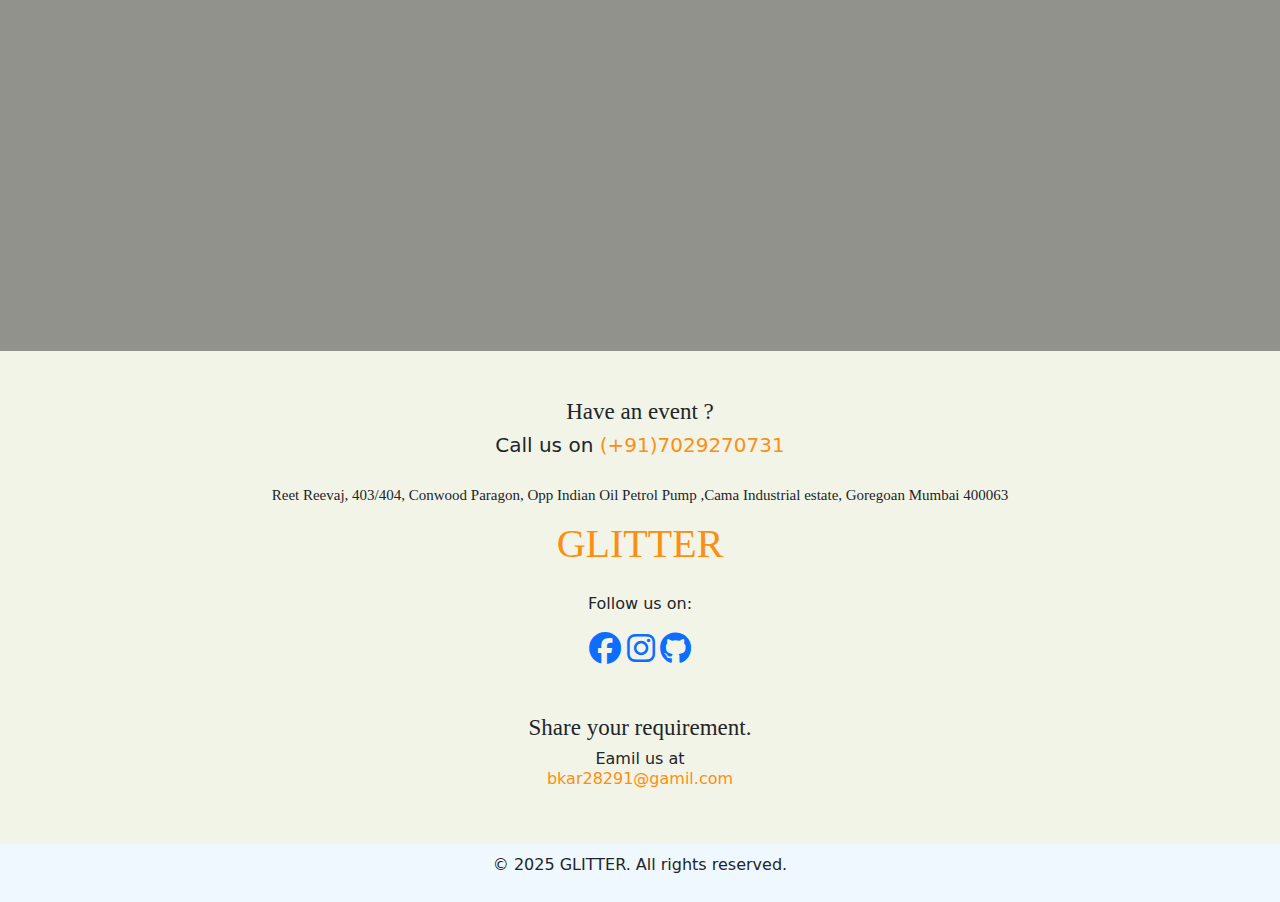
==== commit 7b23dc17: "Add files via upload" ====
--- a/index.html
+++ b/index.html
@@ -30,9 +30,9 @@
       </button>
       <div class="collapse navbar-collapse position-relative" id="navbarNav">
         <ul class="navbar-nav mx-auto position-relative nav-links">
-          <li class="nav-item"><a class="nav-link active" href="#mainSlider" id="home">Home</a></li>
+          <li class="nav-item"><a class="nav-link active" href="#mainSlider" id="home" onclick="close()">Home</a></li>
           <li class="nav-item"><a class="nav-link" href="#mainSlider" id="about">About</a></li>
-          <li class="nav-item"><a class="nav-link" href="#" id="con">Contact Us</a></li>
+          <li class="nav-item"><a class="nav-link" href="#" id="con">Contect Us</a></li>
           <li class="nav-item"><a class="nav-link" href="#" id="book_an_event">Book an Event</a></li>
 
           <div class="underline"></div>
--- a/index.css
+++ b/index.css
@@ -0,0 +1,362 @@
+
+    body{
+        /* background-image: url("https://i.pinimg.com/736x/bc/fa/27/bcfa277eaa73a8981aa411fcb7633c8d.jpg");
+        background-size: cover;
+  background-position: center;
+  background-repeat: no-repeat; */
+  background-color: rgb(242, 244, 232);
+    }
+    .navbar-nav .nav-link {
+  padding: 10px 15px;
+  position: relative;
+  color: #333;
+  transition: color 1s;
+}
+
+.navbar-nav .nav-link:hover,
+.navbar-nav .nav-link.active {
+  color: #007bff;
+}
+
+.underline {
+  position: absolute;
+  bottom: 0;
+  /* height: 3px; */
+  /* background: #007bff; */
+  /* border-radius: 5px; */
+  transition: all 0.3s ease;
+  left: 0;
+  width: 0;
+}
+
+.sticky {
+  position: fixed !important;
+  top: 0;
+  left: 0;
+  right: 0;
+  z-index: 1030;
+  animation: slideDown 1s ease-in-out;
+}
+
+@keyframes slideDown {
+  from {
+    transform: translateY(-100%);
+  }
+  to {
+    transform: translateY(0%);
+  }
+  
+}
+
+.spacer {
+      height: 100vh;
+    }
+.carousel-item img {
+      height: 100vh;
+      object-fit: cover;
+      width: 100%;
+    }
+
+    .carousel-caption {
+      background: rgba(0, 0, 0, 0.5);
+      padding: 1.5rem;
+      border-radius: 12px;
+    }
+
+    .carousel-caption h5 {
+      font-size: 2rem;
+      font-weight: bold;
+    }
+
+    .carousel-caption p {
+      font-size: 1.2rem;
+    }
+    .nav-links {
+  display: flex;
+  gap: 50px; /* increase this to add more space */
+  align-items: center;
+  list-style: none;
+  position: relative;
+}
+
+.hero {
+      opacity: 0;
+      transform: translateY(50px);
+      transition: all 2s ease-out;
+      text-align: center;
+      padding: 60px 20px;
+    }
+
+    .hero.animate {
+      opacity: 1;
+      transform: translateY(0);
+    }
+
+    .hero h1 {
+      font-size: 2.5rem;
+      font-weight: bold;
+    }
+
+    .hero p {
+      font-size: 1.25rem;
+      margin-bottom: 1.5rem;
+    }
+
+    .btn-animate {
+      opacity: 0;
+      transform: scale(0.8);
+      transition: all 0.8s ease-in-out 0.5s;
+    }
+
+    .btn-animate.animate {
+      opacity: 1;
+      transform: scale(1);
+    }
+  
+    .bg-hero-section {
+  position: relative;
+  overflow: hidden;
+  width: 100%;
+  padding: 100px 0;
+  color: white;
+  z-index: 1;
+}
+    .bg {
+  position: relative;
+  overflow: hidden;
+  width: 100%;
+  background-color: aliceblue;
+  margin-bottom: 100px;
+  padding: 100px 0;
+  /* color: white; */
+  z-index: 1;
+  border-radius: 20px;
+  box-shadow: rgba(0, 0, 0, 0.4) 0px 30px 90px;}
+
+
+
+.bg-hero-section::before {
+  content: "";
+  position: absolute;
+  top: 0;
+  left: 0;
+  width: 100%;
+  height: 100%;
+  background-image: url("https://images.pexels.com/photos/12200847/pexels-photo-12200847.jpeg?auto=compress&cs=tinysrgb&w=1260&h=750&dpr=2" ) !important;
+  background-size: cover;
+  background-position: center;
+  background-repeat: no-repeat;
+  filter: blur(3px);
+  z-index: -1;
+}
+
+/* Optional: a dark overlay for better text visibility */
+.bg-hero-section::after {
+  content: "";
+  position: absolute;
+  inset: 0;
+  background: rgba(0, 0, 0, 0.4); /* adjust darkness */
+  z-index: -1;
+}
+.btn{
+    border-color: #ffc10e;
+    background-color: #ffc10e;
+    
+}
+.custom-hover:hover {
+  background-color: transparent;  /* Custom pink */
+  border-color: transparent;
+  color: white;
+  transform: scale(1.05);
+  box-shadow: 0 0 15px rgb(245, 245, 245);
+  transition: all 0.3s ease-in-out;
+}
+.custom-hover1{
+    background-color: #ff760e;
+}
+.custom-hover1:hover {
+  background-color: #d93030;  /* Custom pink */
+  border-color: transparent;
+  color: #ffff;
+  transform: scale(1.05);
+  box-shadow: 0 0 15px rgb(201, 199, 199);
+  transition: all 0.3s ease-in-out;
+}
+.custom-hover1:active{
+    transform: scale(0.9);
+    background-color:#d93030 !important;
+    border: none !important;
+}
+
+.custom-hover:active{
+    transform: scale(0.9);
+    background-color: transparent !important;
+}
+
+
+.page-loader {
+      position: fixed;
+      top: 0;
+      left: 0;
+      width: 100%;
+      height: 100%;
+      background: rgba(32, 32, 32, 0.5);
+      backdrop-filter: blur(10px);
+      display: flex;
+      justify-content: center;
+      align-items: center;
+      z-index: 9999;
+      opacity: 0;
+      pointer-events: none;
+      transition: opacity 0.3s ease-in-out;
+    }
+  
+    .page-loader.active {
+      opacity: 1;
+      pointer-events: all;
+    }
+  
+    .spinner-border {
+        border-image: linear-gradient( #030303, #3166e3);
+      width: 3rem;
+      height: 3rem;
+      border-width: 0.4rem;
+      
+       animation: spin 1s linear xinfinite;
+    }
+    
+  @keyframes spin {
+    0%   { transform: rotate(0deg); }
+    100% { transform: rotate(360deg); }
+  }
+
+  .about-section {
+      padding: 40px 20px;
+    }
+
+    .about-section h2 {
+      font-weight: bold;
+      font-size: 2.5rem;
+      margin-bottom: 20px;
+    }
+
+    .about-section h5 {
+      color: #c72525;
+      font-weight: bold;
+    }
+
+    .about-section p {
+      color: #444;
+      font-size: 1.05rem;
+      line-height: 1.7;
+    }
+
+    .image-box {
+      border-radius: 15px;
+      overflow: hidden;
+      box-shadow: 0 4px 20px rgba(0,0,0,0.1);
+    }
+
+    .image-box img {
+      width: 100%;
+      height: auto;
+      display: block;
+    }
+
+    /* Animation styles */
+    .left, .right {
+      opacity: 0;
+    }
+
+    .left.animate {
+      animation: slideInLeft 1.5s ease-out forwards;
+    }
+
+    .right.animate {
+      animation: slideInRight 1.5s ease-out forwards;
+    }
+
+    @keyframes slideInLeft {
+      from {
+        transform: translateX(-100%);
+        opacity: 0;
+      }
+      to {
+        transform: translateX(0);
+        opacity: 1;
+      }
+    }
+
+    @keyframes slideInRight {
+      from {
+        transform: translateX(100%);
+        opacity: 0;
+      }
+      to {
+        transform: translateX(0);
+        opacity: 1;
+      }
+    }
+
+    .section {
+      padding: 80px 20px;
+      max-width: 900px;
+      margin: auto;
+      text-align: center;
+    }
+
+    .section p{
+      color: #c72525;
+      /* font-weight: bold; */
+      margin-bottom: 20px;
+      font: 16ps PT Serif;
+    }
+    .section h1{
+      /* color: #c72525; */
+      /* font-weight: bold; */
+      margin-bottom: 50px;
+      font: 28px PT Serif;
+    }
+
+    .typewriter-text {
+      font-size: 1.1rem;
+      line-height: 1.7;
+      white-space: pre-wrap;
+      min-height: 200px;
+      color: #333;
+      font: 15px Mulish;
+      text-align: center;
+    }
+
+    /* Optional: fade in container */
+    .section.hidden {
+      opacity: 0;
+      transition: opacity 0.5s ease-out;
+    }
+
+    .section.visible {
+      opacity: 1;
+    }
+    .heading{
+      margin-top: 30px;
+      font:15px mulish;
+    }
+    footer{
+      /* bottom: 0; */
+      padding:9px;
+      background-color: aliceblue;
+    }
+    .carousel-item img{
+      height: 580px;
+    }
+    @media (min-width: 0px) and (max-width: 991px) { /* Tablet styles */ 
+
+      .nav-links{
+        gap: 10px;
+      }
+      .carousel-item img{
+        height: 300px;
+      }
+} 
+
+   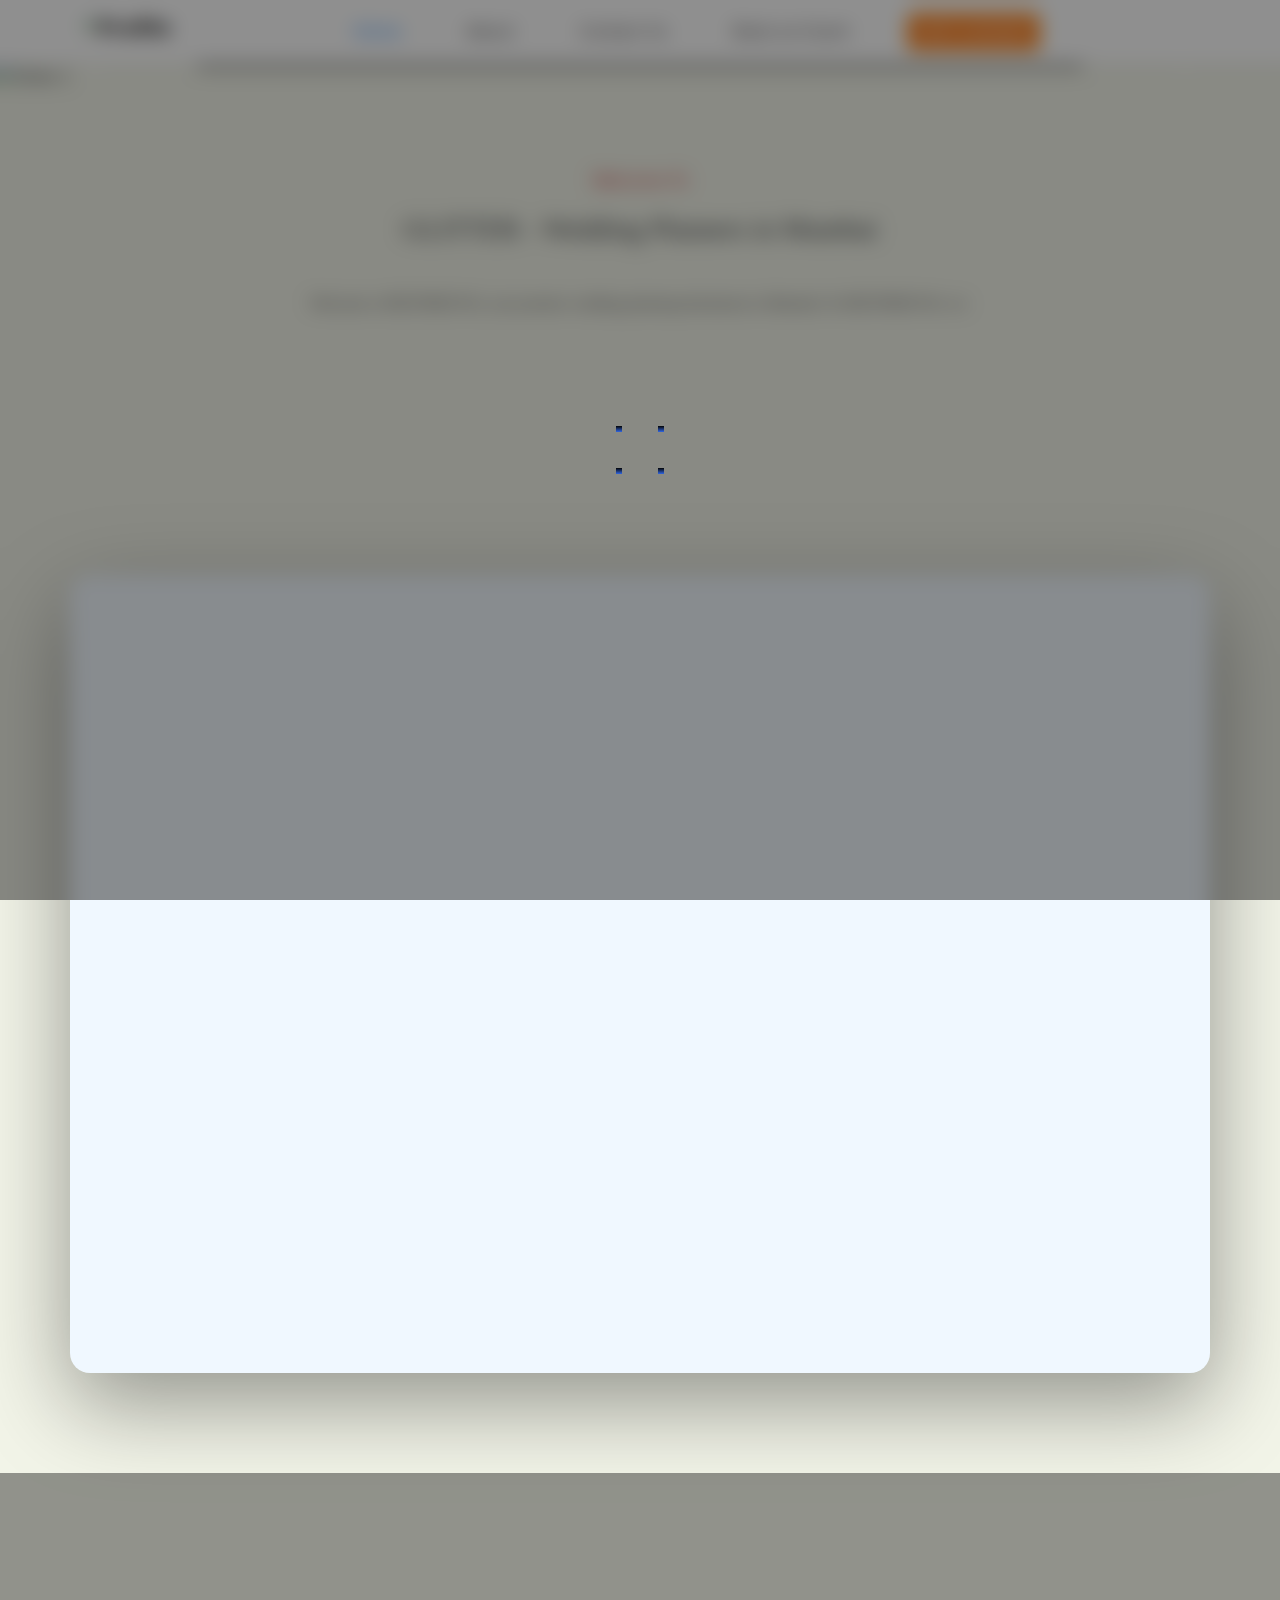
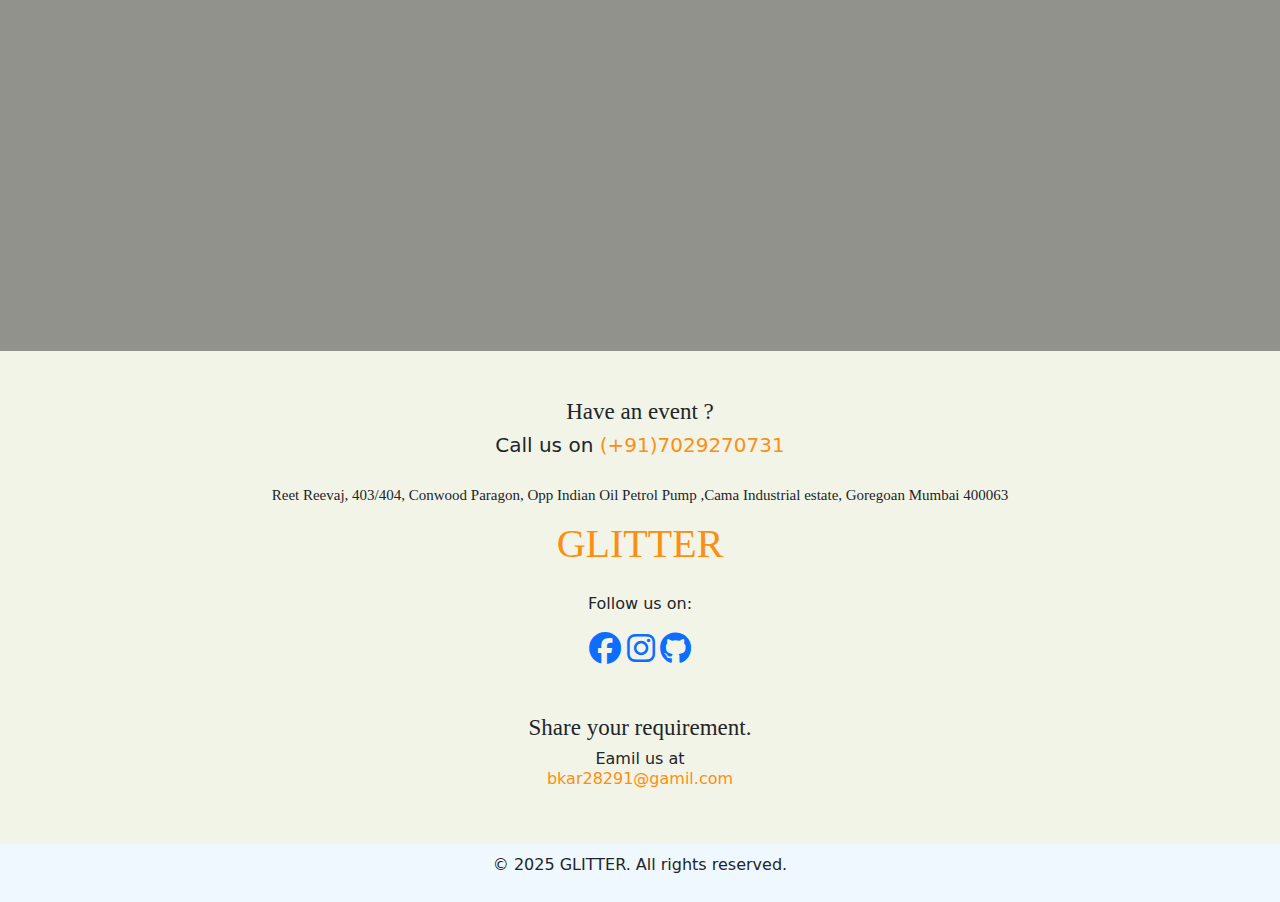
==== commit 25660c26: "Update index.html" ====
--- a/index.html
+++ b/index.html
@@ -32,7 +32,7 @@
         <ul class="navbar-nav mx-auto position-relative nav-links">
           <li class="nav-item"><a class="nav-link active" href="#mainSlider" id="home" onclick="close()">Home</a></li>
           <li class="nav-item"><a class="nav-link" href="#mainSlider" id="about">About</a></li>
-          <li class="nav-item"><a class="nav-link" href="#" id="con">Contect Us</a></li>
+          <li class="nav-item"><a class="nav-link" href="#" id="con">Contact Us</a></li>
           <li class="nav-item"><a class="nav-link" href="#" id="book_an_event">Book an Event</a></li>
 
           <div class="underline"></div>
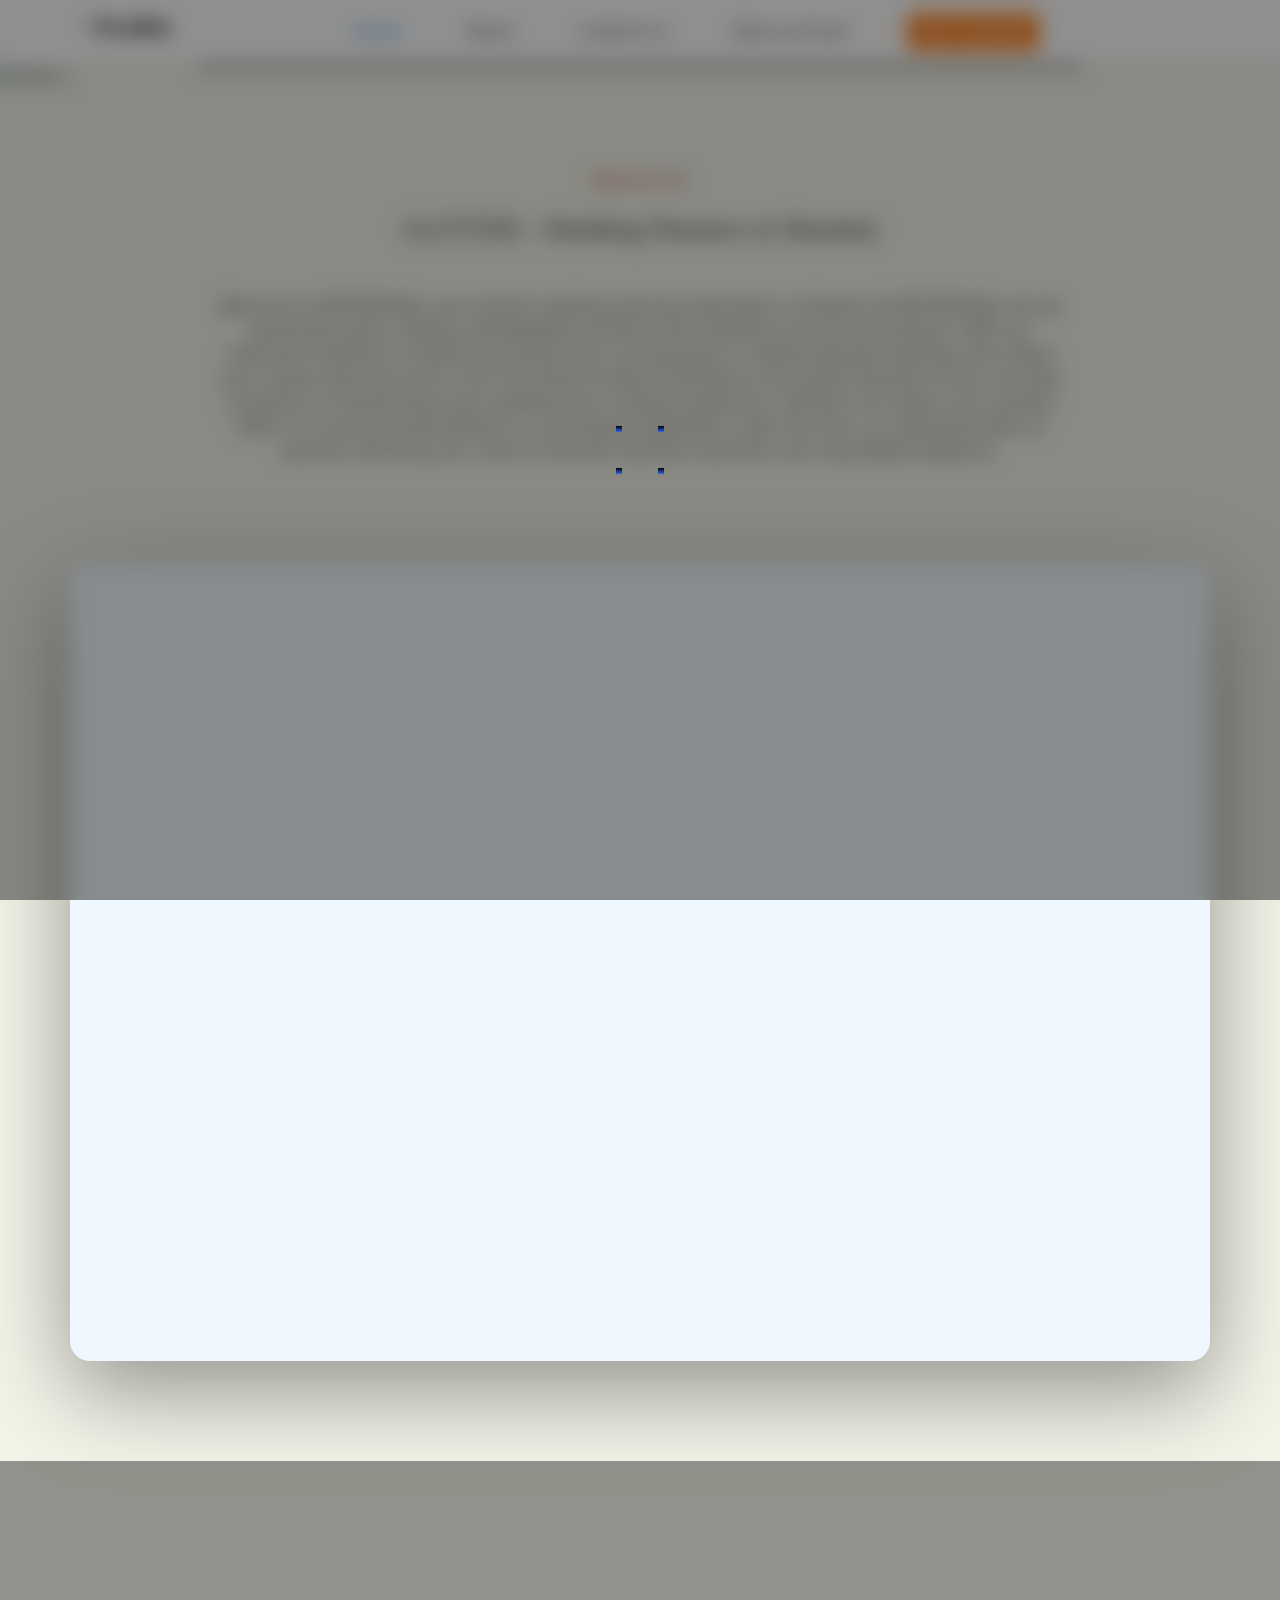
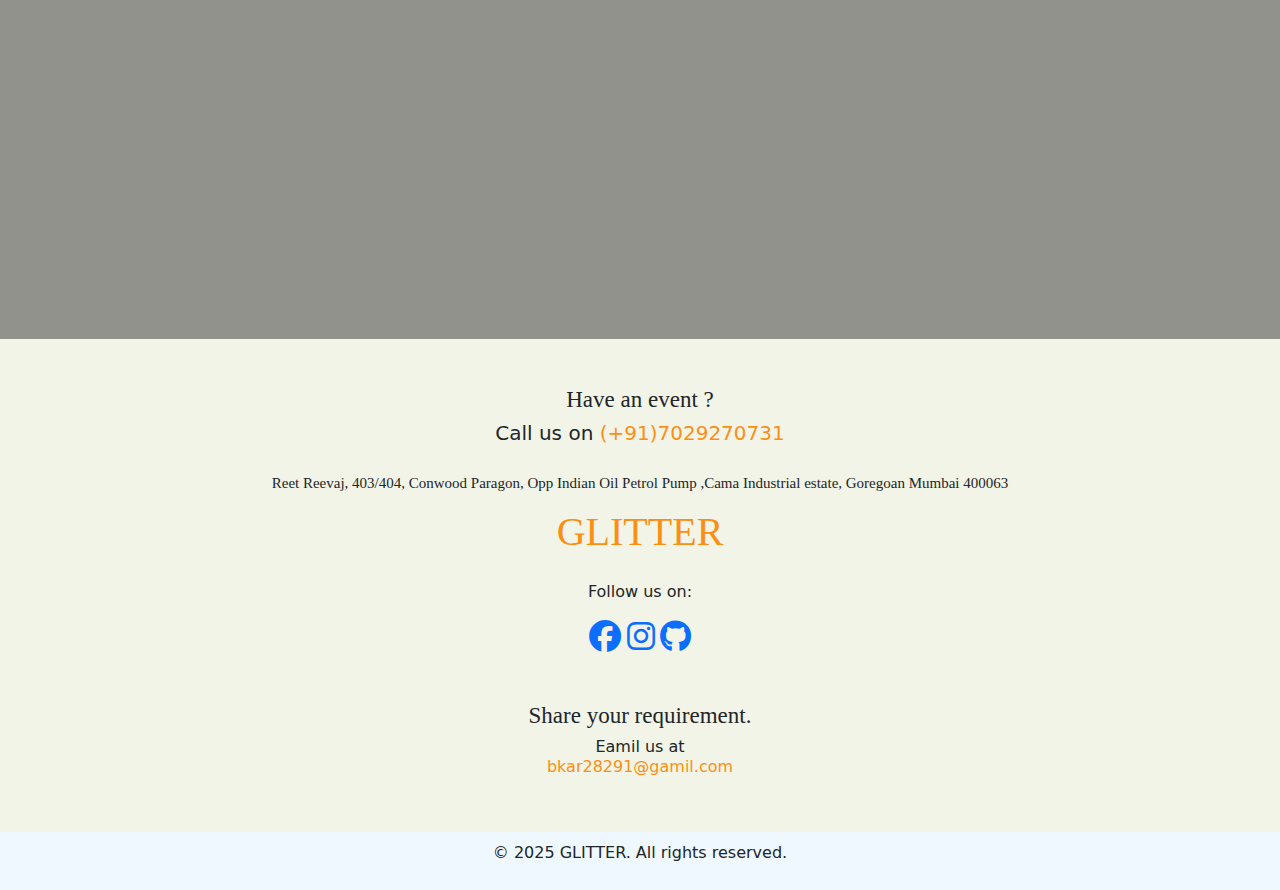
==== commit d0c201c9: "Update index.html" ====
--- a/index.html
+++ b/index.html
@@ -20,7 +20,7 @@
         <div class="spinner-border text-primary" role="status"></div>
       </div>
 
-<!-- Navbar Wrapper -->
+
 <div id="navbar-wrapper">
   <nav class="navbar navbar-expand-lg navbar-light bg-white shadow-sm" id="mainNavbar" data-bs-interval="2000">
     <div class="container">
@@ -32,7 +32,7 @@
         <ul class="navbar-nav mx-auto position-relative nav-links">
           <li class="nav-item"><a class="nav-link active" href="#mainSlider" id="home" onclick="close()">Home</a></li>
           <li class="nav-item"><a class="nav-link" href="#mainSlider" id="about">About</a></li>
-          <li class="nav-item"><a class="nav-link" href="#" id="con">Contact Us</a></li>
+          <li class="nav-item"><a class="nav-link" href="#" id="con">Contect Us</a></li>
           <li class="nav-item"><a class="nav-link" href="#" id="book_an_event">Book an Event</a></li>
 
           <div class="underline"></div>
@@ -44,7 +44,6 @@
   </nav>
 </div>
 
-<!-- Page Content -->
 
 <div id="mainSlider" class="carousel slide" data-bs-ride="carousel" data-bs-interval="2000">
     <div class="carousel-inner">
@@ -71,7 +70,7 @@
       </div>
     </div>
 
-    <!-- Controls -->
+   
     <button class="carousel-control-prev" type="button" data-bs-target="#mainSlider" data-bs-slide="prev">
       <span class="carousel-control-prev-icon"></span>
     </button>
@@ -81,11 +80,15 @@
   </div>
 
 
-<!-- Typewriter Section -->
-<div class="section hidden" id="welcome-section">
+
+<div class="section" id="welcome-section">
   <p>Welcome To</p>
     <h1>GLITTER - Wedding Planners in Mumbai</h1>
-  <div class="typewriter-text" id="typewriter"></div>
+    <p style="color:rgb(56, 54, 54);">Welcome to REETIREEVAJ, your premier wedding planning destination in Kolkata! At REETIREEVAJ, we are passionate about creating unforgettable moments that celebrate love and commitment. With our meticulous attention to detail and creative flair, we specialize in crafting bespoke weddings that reflect your unique style and vision.
+  
+      From the vibrant streets of Mumbai to the serene beaches of Goa, we pride ourselves on transforming every wedding into a magical experience. Whether you dream of an opulent affair in a luxurious hotel ballroom or an intimate celebration under the stars, our dedicated team of planners will bring your vision to life with seamless execution and unparalleled elegance.
+      </p>
+  <!-- <div class="typewriter-text" id="typewriter"></div> -->
 </div>
 
   <!-- <div class="spacer"></div> Simulate a long page -->
@@ -94,7 +97,7 @@
       <div class="col-md-6 left">
         <h5>About Us</h5>
         <h2>Unveiling Our Journey</h2>
-        <p>
+        <p style="text-justify: initial;">
           At GLITTER, we are Kolkata’s premier wedding planners, dedicated to turning your dream wedding into a reality. With a meticulous attention to detail and a deep understanding of Indian wedding traditions, we specialize in crafting personalized experiences that reflect your unique love story. From intimate gatherings to grand celebrations, our experienced team is committed to delivering excellence at every step of the journey.
         </p>
         <p>
--- a/index.css
+++ b/index.css
@@ -175,7 +175,7 @@
     background-color: #ff760e;
 }
 .custom-hover1:hover {
-  background-color: #d93030;  /* Custom pink */
+  background-color: #ff903c;
   border-color: transparent;
   color: #ffff;
   transform: scale(1.05);
@@ -347,7 +347,7 @@
       background-color: aliceblue;
     }
     .carousel-item img{
-      height: 580px;
+      height: 600px;
     }
     @media (min-width: 0px) and (max-width: 991px) { /* Tablet styles */ 
 
@@ -359,4 +359,4 @@
       }
 } 
 
-   +   
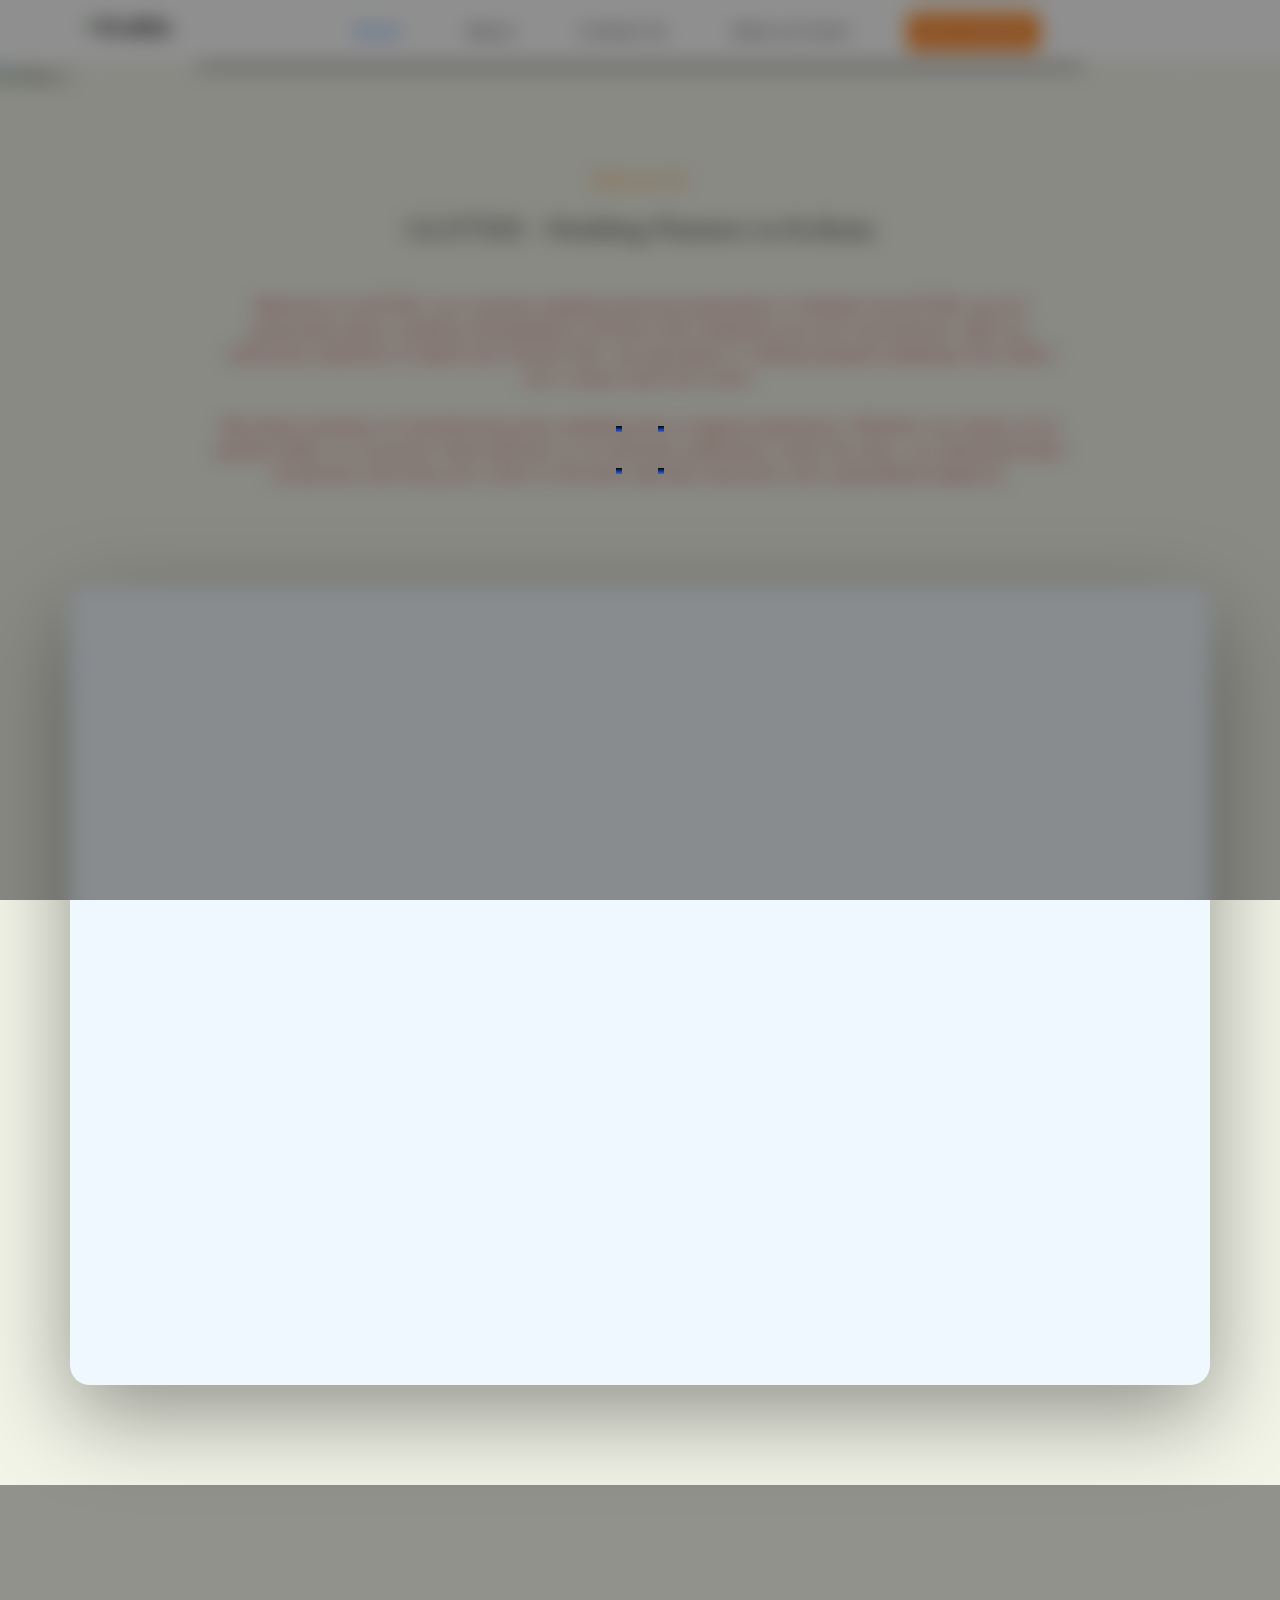
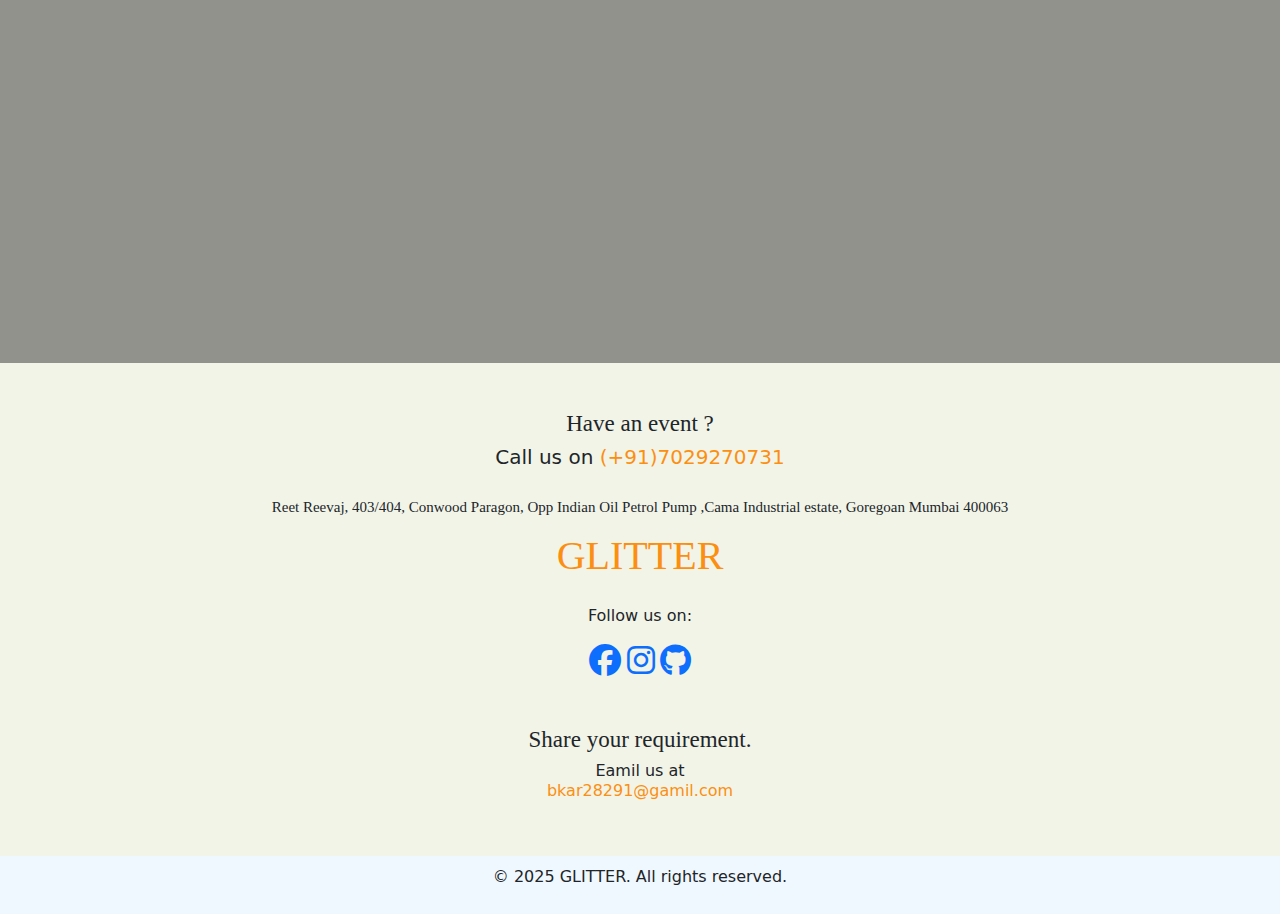
==== commit 2fba28f1: "Update index.html" ====
--- a/index.html
+++ b/index.html
@@ -32,7 +32,7 @@
         <ul class="navbar-nav mx-auto position-relative nav-links">
           <li class="nav-item"><a class="nav-link active" href="#mainSlider" id="home" onclick="close()">Home</a></li>
           <li class="nav-item"><a class="nav-link" href="#mainSlider" id="about">About</a></li>
-          <li class="nav-item"><a class="nav-link" href="#" id="con">Contect Us</a></li>
+          <li class="nav-item"><a class="nav-link" href="#" id="con">Contact Us</a></li>
           <li class="nav-item"><a class="nav-link" href="#" id="book_an_event">Book an Event</a></li>
 
           <div class="underline"></div>
@@ -81,15 +81,14 @@
 
 
 
-<div class="section" id="welcome-section">
-  <p>Welcome To</p>
-    <h1>GLITTER - Wedding Planners in Mumbai</h1>
-    <p style="color:rgb(56, 54, 54);">Welcome to REETIREEVAJ, your premier wedding planning destination in Kolkata! At REETIREEVAJ, we are passionate about creating unforgettable moments that celebrate love and commitment. With our meticulous attention to detail and creative flair, we specialize in crafting bespoke weddings that reflect your unique style and vision.
-  
-      From the vibrant streets of Mumbai to the serene beaches of Goa, we pride ourselves on transforming every wedding into a magical experience. Whether you dream of an opulent affair in a luxurious hotel ballroom or an intimate celebration under the stars, our dedicated team of planners will bring your vision to life with seamless execution and unparalleled elegance.
-      </p>
-  <!-- <div class="typewriter-text" id="typewriter"></div> -->
-</div>
+  <div class="section" id="welcome-section">
+    <p style="color: #fc8f11;">Welcome To</p>
+    <h1>GLITTER - Wedding Planners in Kolkata</h1>
+    <p>Welcome to GLITTER, your premier wedding planning destination in Kolkata! At GLITTER, we are passionate about creating unforgettable moments that celebrate love and commitment. With our meticulous attention to detail and creative flair, we specialize in crafting bespoke weddings that reflect your unique style and vision.
+      <br><br>
+    We pride ourselves on transforming every wedding into a magical experience. Whether you dream of an opulent affair in a luxurious hotel ballroom or an intimate celebration under the stars, our dedicated team of planners will bring your vision to life with seamless execution and unparalleled elegance.
+    </p>
+  </div>
 
   <!-- <div class="spacer"></div> Simulate a long page -->
   <div class="container about-section bg" id="aboutus">
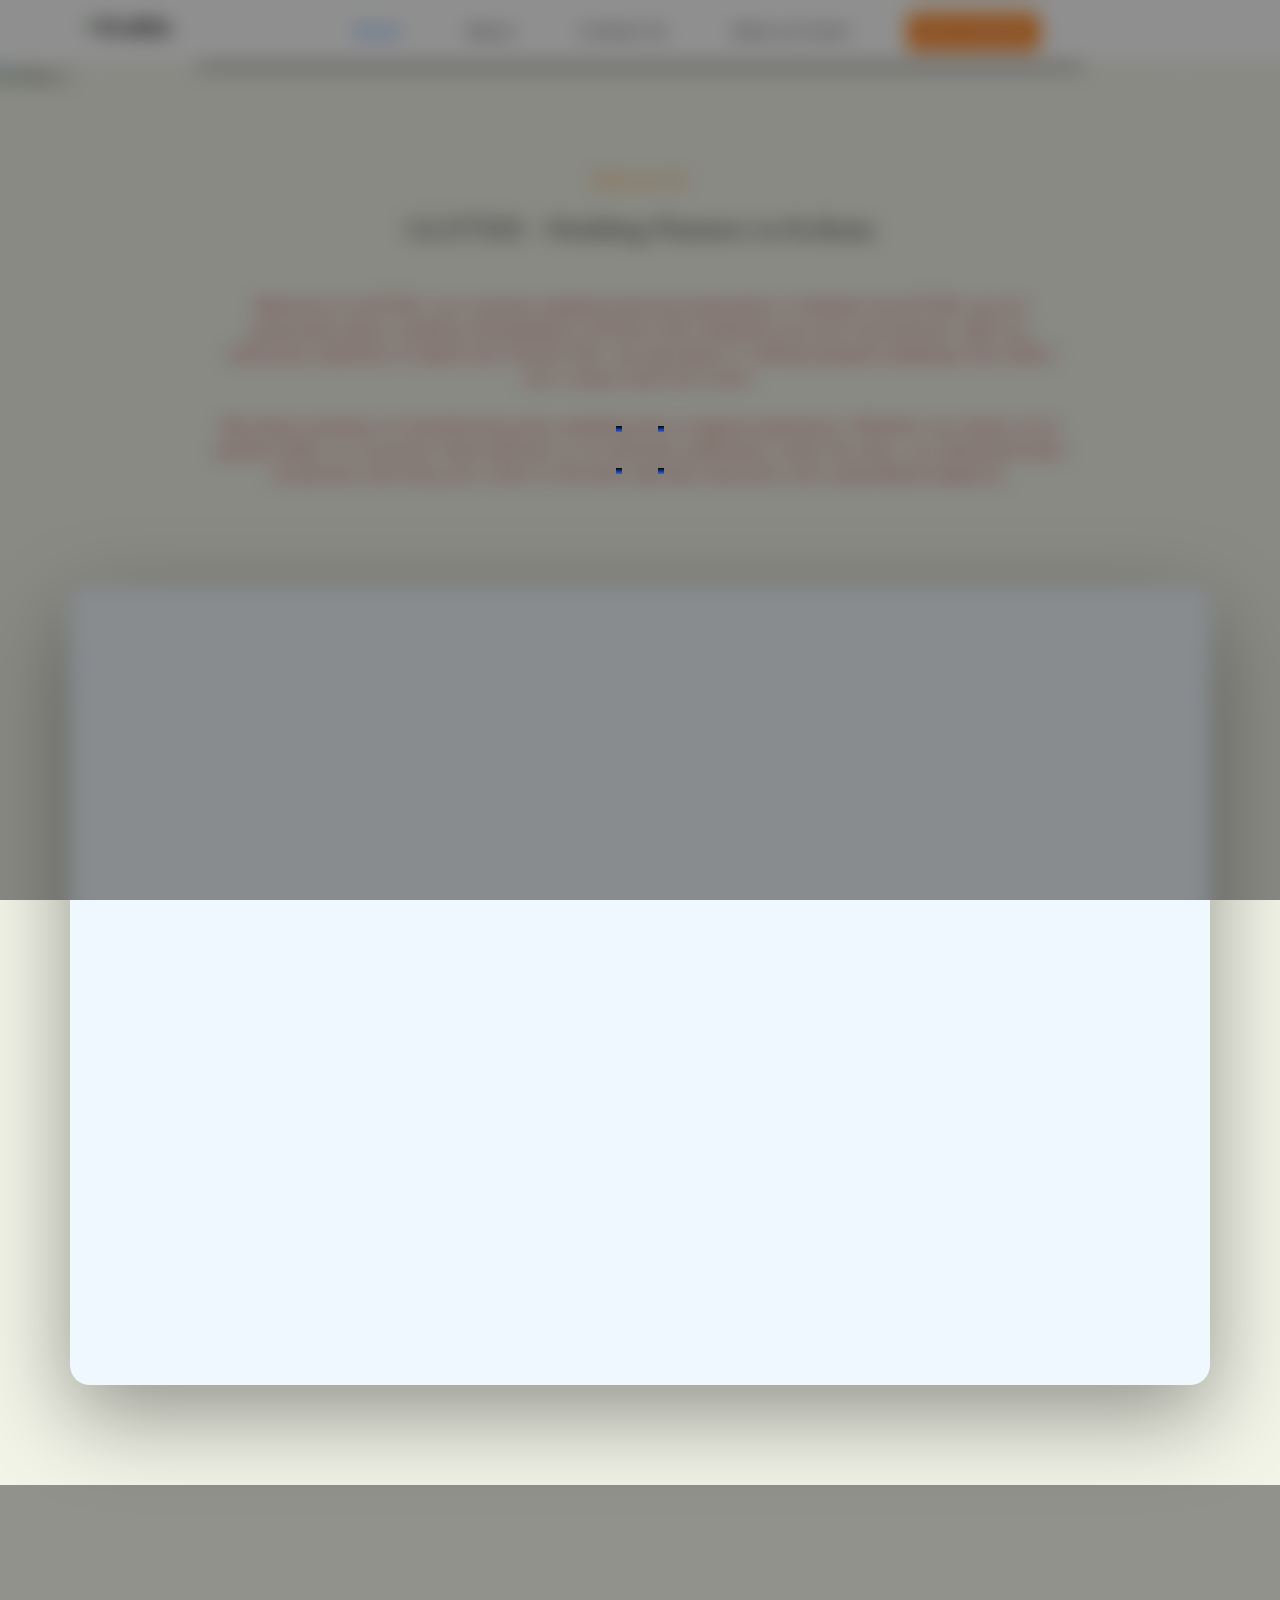
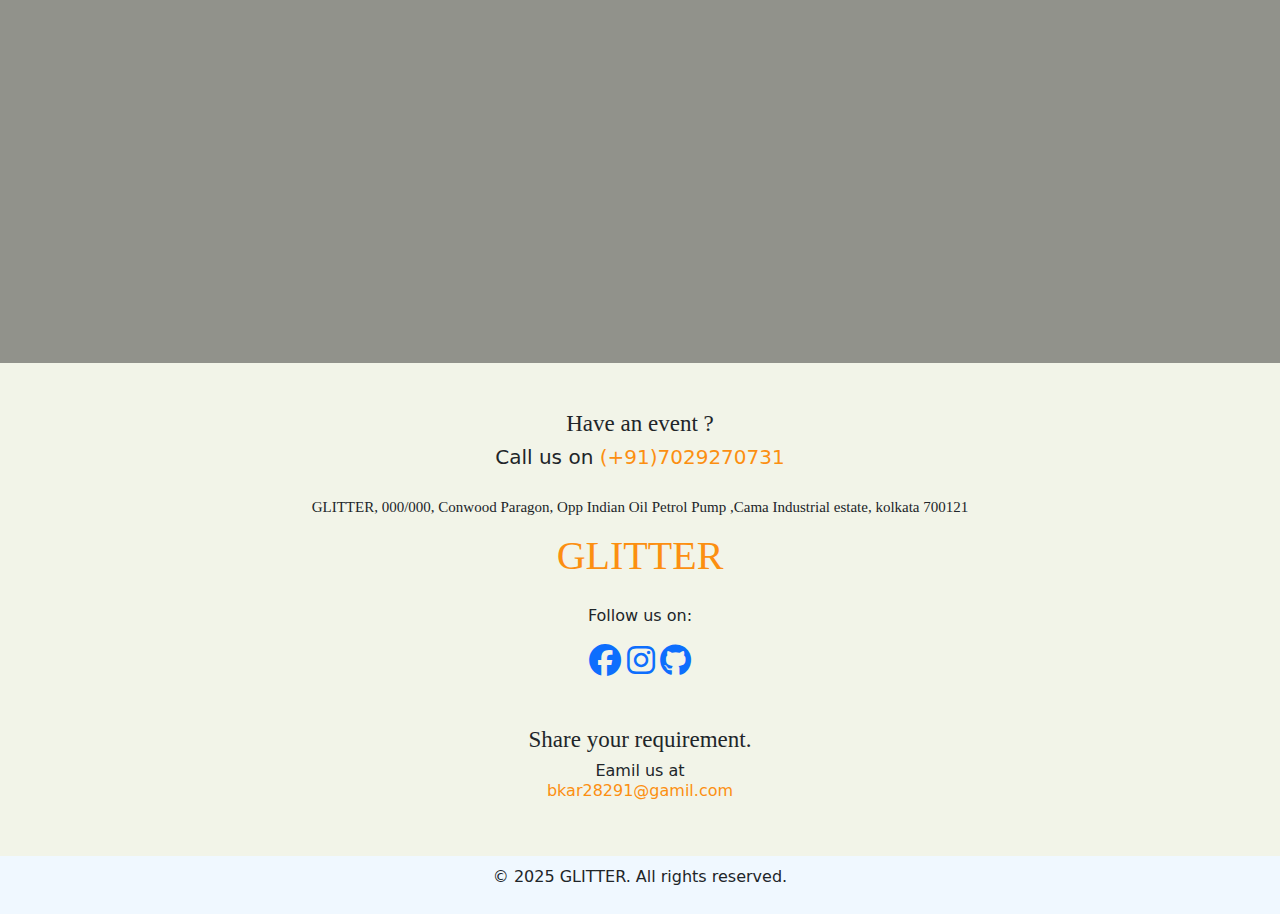
==== commit 506b53f1: "Update index.html" ====
--- a/index.html
+++ b/index.html
@@ -131,7 +131,7 @@
   <div class="col-xxl text-center">
     <h3 style="font: 23px PT Serif;">Have an event ?</h3>
     <h5>Call us on <span style="color: #fc8f11;">(+91)7029270731</span></h5>
-    <p class="heading">Reet Reevaj, 403/404, Conwood Paragon, Opp Indian Oil Petrol Pump ,Cama Industrial estate, Goregoan Mumbai 400063</p>
+    <p class="heading">GLITTER, 000/000, Conwood Paragon, Opp Indian Oil Petrol Pump ,Cama Industrial estate, kolkata 700121</p>
   </div>
   <div class="col-xxl text-center">
     <h1 style="font-family: Cinzel; color: #fc8f11;">GLITTER</h1>
